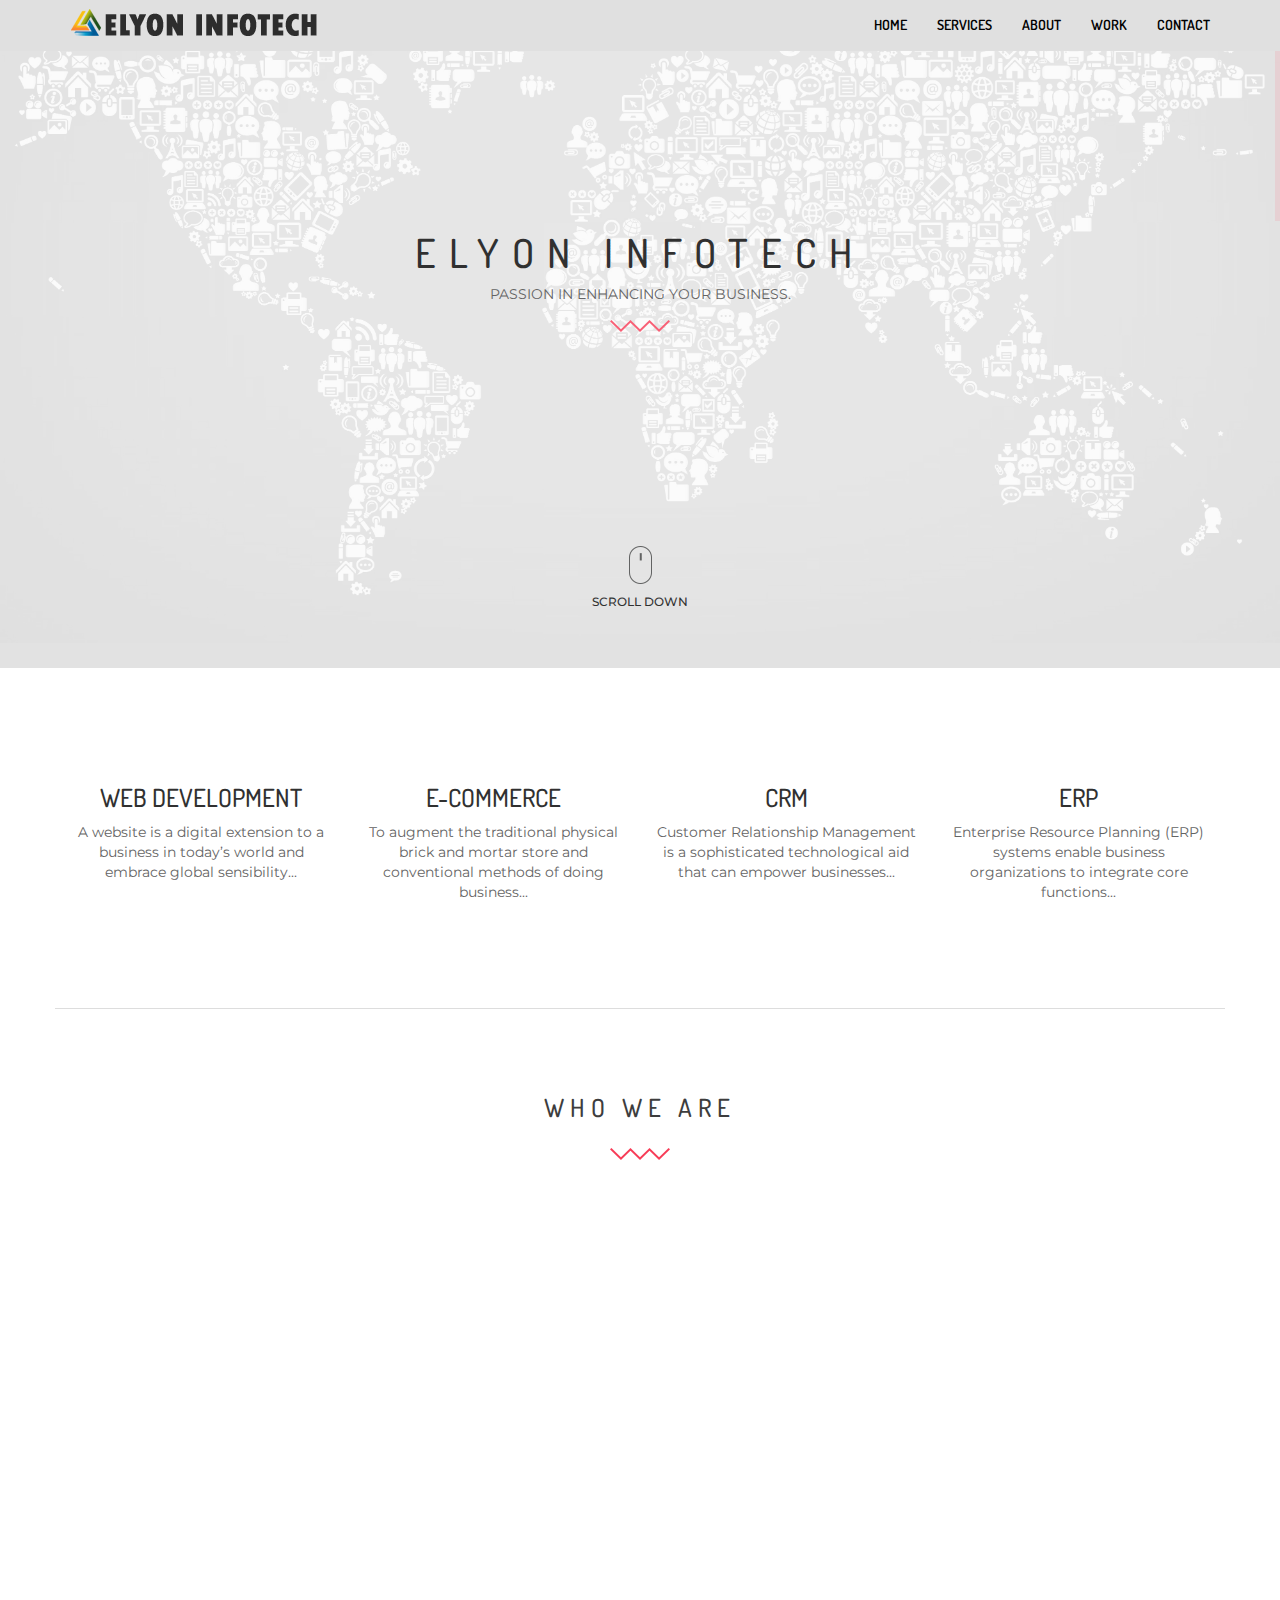
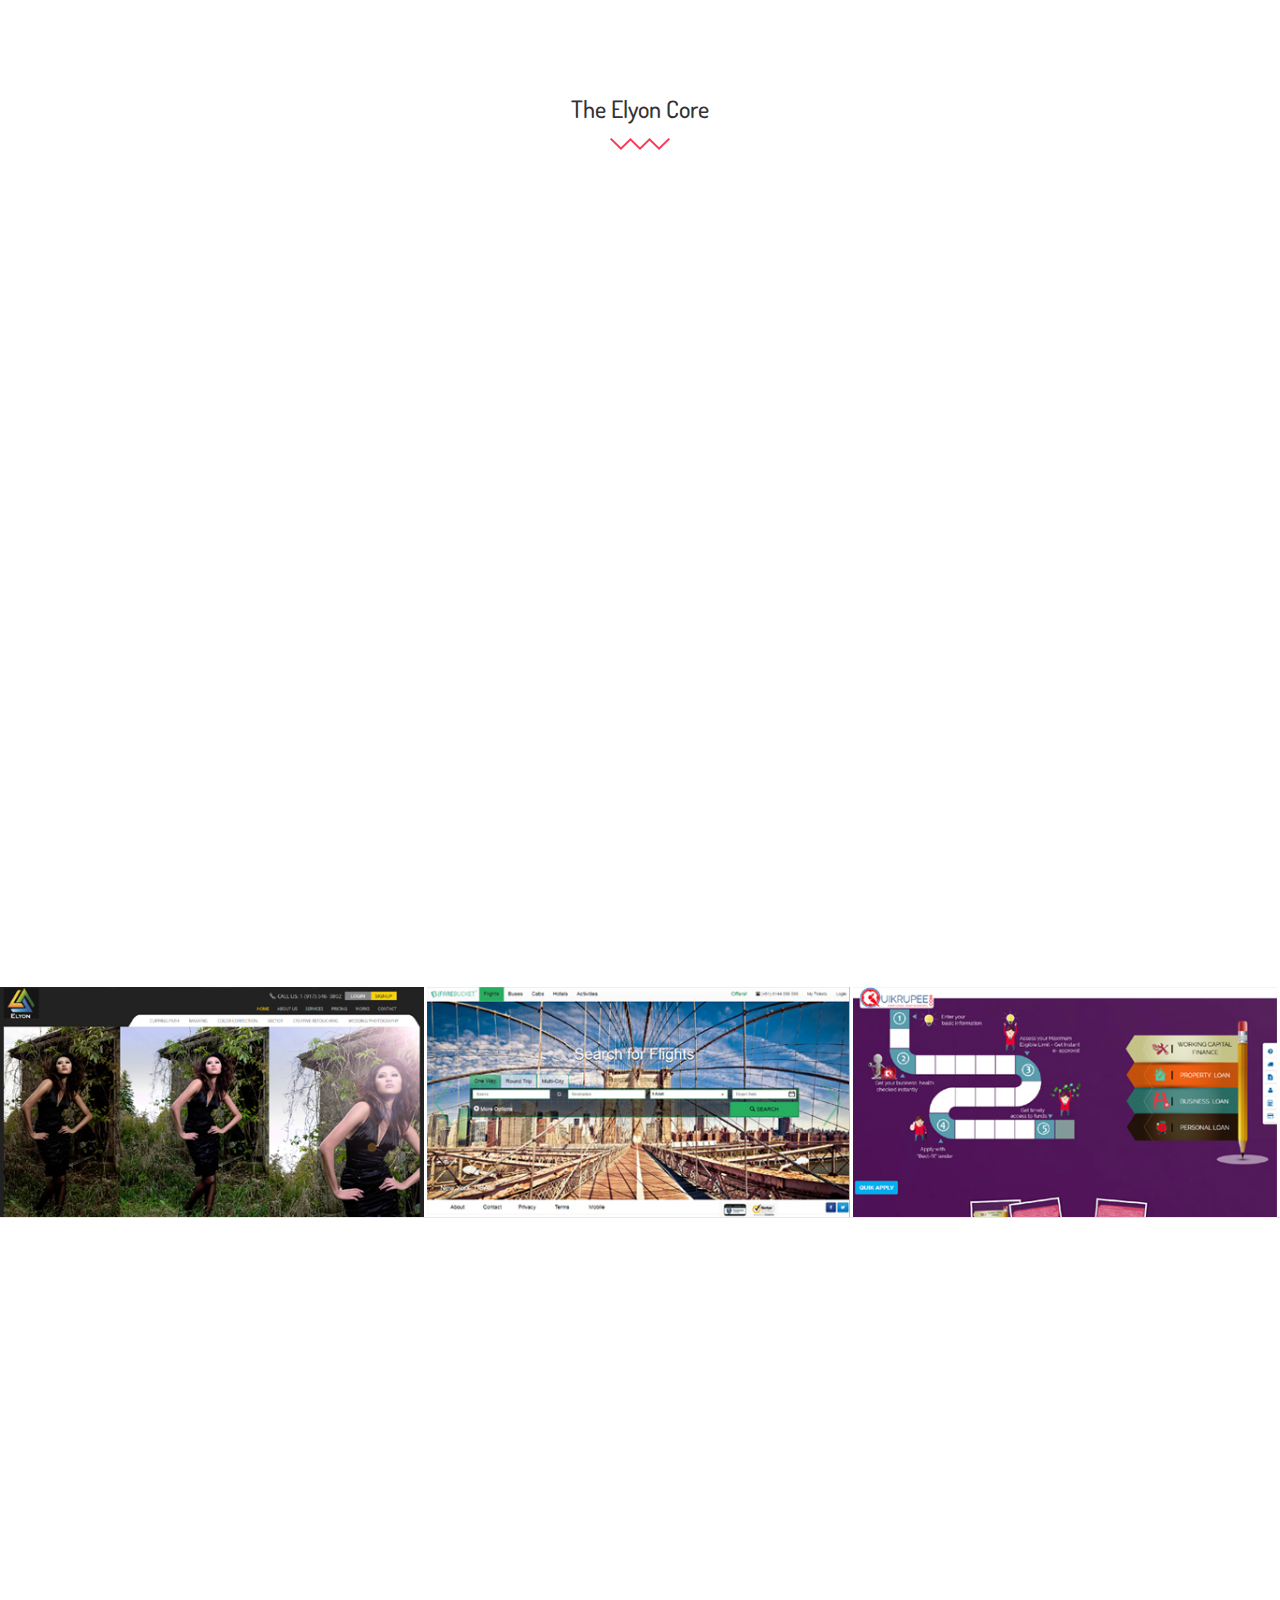
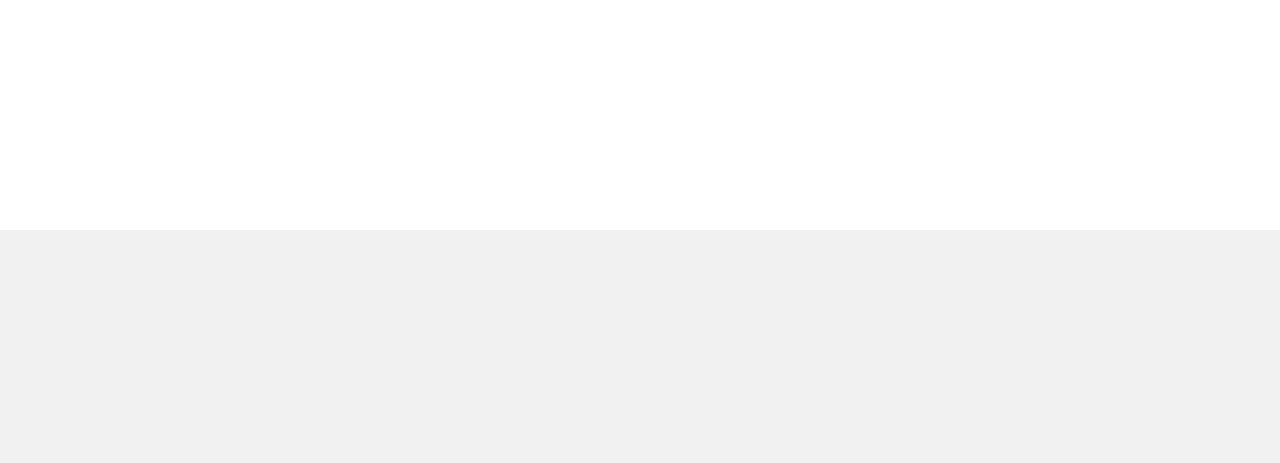
==== index.html @ 0147b6a8 "first commit" ====
<!DOCTYPE html>
<html lang="en">


<!-- Mirrored from elyoninfotech.com/ by HTTrack Website Copier/3.x [XR&CO'2014], Sun, 05 Aug 2018 18:54:23 GMT -->
<head>
    <meta charset="utf-8">
    <meta http-equiv="X-UA-Compatible" content="IE=edge">
    <meta name="viewport" content="width=device-width, initial-scale=1.0 user-scalable=no">
    <title>Elyon Infotech</title>
    <!-- Google Font -->
    <link href='http://fonts.googleapis.com/css?family=Dosis:300,400,500,600,700,800' rel='stylesheet' type='text/css'>
    <link href='http://fonts.googleapis.com/css?family=Montserrat:400,700' rel='stylesheet' type='text/css'>

    <!-- Font Awesome -->
    <link rel="stylesheet" href="../maxcdn.bootstrapcdn.com/font-awesome/4.3.0/css/font-awesome.min.css">

    <!-- Preloader -->
    <link rel="stylesheet" href="css/preloader.css" type="text/css" media="screen, print"/>
	
	<!-- Favicon -->
    <link rel="icon" href="images/icon.png" sizes="16x16" type="image/png">

    <!-- Icon Font-->
    <link rel="stylesheet" href="style.css">
    <link rel="stylesheet" href="css/owl.carousel.css">
    <link rel="stylesheet" href="css/owl.theme.default.css">
    <!-- Animate CSS-->
    <link rel="stylesheet" href="css/animate.css">

    <!-- Bootstrap -->
    <link href="css/bootstrap.min.css" rel="stylesheet">

    <!-- Style -->
    <link href="css/style.css" rel="stylesheet">

    <!-- Responsive CSS -->
    <link href="css/responsive.css" rel="stylesheet">
    <!-- HTML5 Shim and Respond.js IE8 support of HTML5 elements and media queries -->
    <!-- WARNING: Respond.js doesn't work if you view the page via file:// -->
    <!--[if lt IE 9]>
        <script src="js/lte-ie7.js"></script>
	  <script src="https://oss.maxcdn.com/libs/html5shiv/3.7.0/html5shiv.js"></script>
	  <script src="https://oss.maxcdn.com/libs/respond.js/1.4.2/respond.min.js"></script>
	<![endif]-->
</head>

<body>
	<!-- Preloader -->
	<div id="preloader">
		<div id="status">&nbsp;</div>
    </div>

    <header id="HOME" style="background-position: 50% -125px;">
	        <div class="section_overlay">
	            <nav class="navbar navbar-default navbar-fixed-top">
	              <div class="container">
	                <!-- Brand and toggle get grouped for better mobile display -->
	                <div class="navbar-header">
	                  <button type="button" class="navbar-toggle collapsed" data-toggle="collapse" data-target="#bs-example-navbar-collapse-1">
	                    <span class="sr-only">Toggle navigation</span>
	                    <span class="icon-bar"></span>
	                    <span class="icon-bar"></span>
	                    <span class="icon-bar"></span>
	                  </button>
	                  <a class="navbar-brand" href="index-2.html"><img src="images/logo.png" alt=""></a>
	                </div>

	                <!-- Collect the nav links, forms, and other content for toggling -->
	                <div class="collapse navbar-collapse" id="bs-example-navbar-collapse-1">
	                  <ul class="nav navbar-nav navbar-right">
	                    <li><a href="#HOME">Home</a></li>
	                    <li><a href="#SERVICE">Services</a></li>
	                    <li><a href="#ABOUT">About</a></li>
	                    <li><a href="#WORK">Work</a></li>
	                    <li><a href="#CONTACT">Contact</a></li>
	                  </ul>
	                </div><!-- /.navbar-collapse -->
	              </div><!-- /.container -->
	            </nav> 

	            <div class="container">
	                <div class="row">
	                    <div class="col-md-12 text-center">
	                        <div class="home_text wow fadeInUp animated">
	                            <h2>Elyon Infotech</h2>
	                            <p>Passion in enhancing Your Business.</p>
	                            <img src="images/shape.png" alt="">                        
	                        </div>
	                    </div>
	                </div>
	            </div>

	            <div class="container">
	                <div class="row">
	                    <div class="col-md-12 text-center">
	                        <div class="scroll_down">
                            <a href="#SERVICE"><img src="images/scroll.png" alt=""></a>
	                            <h4>Scroll Down</h4>
	                        </div>
	                    </div>
	                </div>
	            </div>            
	        </div>  
	    </section>         
    </header>


    <section class="services" id="SERVICE">
        <div class="container">
            <div class="row">
                <div class="col-md-3 text-center">
					<a href="web-development.html">
						<div class="single_service wow fadeInUp" data-wow-delay="1s">
							<i class="icon-desktop"></i>
							<h2>Web Development</h2>
							<p>A website is a digital extension to a business in today’s world and embrace global sensibility...</p>
						</div>
					</a>
                </div>
                <div class="col-md-3 text-center">
					<a href="ecommerce.html">
						<div class="single_service wow fadeInUp" data-wow-delay="2s">
							<i class="icon-basket"></i>
							<h2>e-Commerce</h2>
							<p>To augment the traditional physical brick and mortar store and conventional methods of doing business...</p>
						</div>
					</a>
                </div>
                <div class="col-md-3 text-center">
					<a href="crm.html">
						<div class="single_service wow fadeInUp" data-wow-delay="3s">
							<i class="icon-presentation"></i>
							<h2>CRM</h2>
							<p>Customer Relationship Management is a sophisticated technological aid that can empower businesses...</p>
						</div>
					</a>
                </div>
                <div class="col-md-3 text-center">
					<a href="erp.html">
						<div class="single_service wow fadeInUp" data-wow-delay="4s">
							<i class="icon-piechart"></i>
							<h2>ERP</h2>
							<p>Enterprise Resource Planning (ERP) systems enable business organizations to integrate core functions...</p>
						</div>
					</a>
                </div>
            </div>            
        </div>
    </section>
	
    <section class="about_us_area" id="ABOUT">
	
        <div class="container">
            <div class="row">
                <div class="col-md-12 text-center">
                    <div class="about_title">
                        <h2>Who we are</h2>
                        <img src="images/shape.png" alt="">
                    </div>
                </div>
            </div>
        </div>
        <div class="container">
            <div class="row">
                <div class="col-md-12  wow fadeInRight animated text-center">
                    <p class="about_us_p">We are a smart technological solutions company, helping our clients leverage technology to improve the way they work. We are a 4 years old establishment with our presence on diametrical sides of the globe, with offices in Chennai (India) since our inception and expanding to California (USA) 2 years ago.</p>
					<p class="about_us_p">We assist enterprises from all industries unleash the power of technology to enhance their business. It is our inherent desire and passion to look beyond the obvious, and promote change – for the better!</p>
                </div>
            </div>
        </div>
		
		<div class="container">
            <div class="row">
                <div class="col-md-12  wow fadeInRight animated text-center">
                    <div class="about_title">
                        <h3>The Elyon wheels of innovation</h3>
                        <img src="images/shape.png" alt="">
                    </div>           
                
                    <p class="about_us_p">Our spirit of innovation is our motivation and inspiration that helps us engage with our clients, offering fresh and new ideas to increase efficiency, reduce costs and add to profit margins.</p>
                </div>
           
                <div class="col-md-12  wow fadeInRight animated text-center">
                    <div class="about_title">
                        <h3>The Elyon Approach</h3>
                        <img src="images/shape.png" alt="">
                    </div>
                
                    <p class="about_us_p">We work with our clients in helping them establishing their requirements using our expertise and assist them to map their business goals with the technological solutions. From custom-made solutions to integrating off-the- shelf components, we deliver them end-to- end working solutions. By maintaining transparency and high involvement of our clients, we design and implement appropriate solutions for
them. From concepts to proof of concept demonstrations, delivery to deployment, operations to maintenance and upgrades, we offer turn-key solutions in a cost-effective and timely manner.</p>
					<p class="about_us_p">We use new and upcoming technology to enable our clients make use of the latest tech trends to promote their business.</p>
                </div>
            </div>
        </div>
		
		<div class="container">
            <div class="row">
                <div class="col-md-12 text-center">
                    <div class="about_title">
                        <h3>The Elyon Core</h3>
                        <img src="images/shape.png" alt="">
                    </div>
                </div>
            </div>
        </div>
        <div class="container">
            <div class="row">
                <div class="col-md-12  wow fadeInRight animated text-center">
                    <p class="about_us_p">We work with our clients in helping them establishing their requirements using our expertise and assist them to map their business goals with the technological solutions. From custom-made solutions to integrating off-the- shelf components, we deliver them end-to- end working solutions. By maintaining transparency and high involvement of our clients, we design and implement appropriate solutions for
them. From concepts to proof of concept demonstrations, delivery to deployment, operations to maintenance and upgrades, we offer turn-key solutions in a cost-effective and timely manner.</p>
					<p class="about_us_p">We use new and upcoming technology to enable our clients make use of the latest tech trends to promote their business.</p>
                </div>
            </div>
		</div>
		
		<div class="container">
            <div class="row">
                <div class="col-md-6  wow fadeInRight animated">
					<h3>Ajay Ranjit</h3>
                    <p class="about_us_p">
						Backed by 16 years of experience with global telecom operators, Ajay brings rich IT domain expertise on board. Having led strategic engagements with major global giants the world over, he has led Business Units across a number of well-known companies. He has worked as AVP of the reputed Aricent Group and with Wipro, leading interactions with clients and partnerships, business strategy development, architecture and integration roadmap lead, revenue growth initiatives, pre-sales, consulting and application development.
					</p>
                </div>
				<div class="col-md-6  wow fadeInRight animated">
					<h3>Chirag Joseph</h3>
                    <p class="about_us_p">
						In change of US operations, Chirag has expertise in corporate business domain. His major skills include business strategy and business intelligence, stemming from his experience with innovative IT solution providers. He has also worked as Senior Business Analyst with J.P. Morgan Chase &amp; Co. AN MBA in Management Information Systems (MIS), Chirag adds the professional business management expertise to Elyon Infotech.
					</p>
                </div>
			</div>
        </div>
		
		<div class="container">
            <div class="row">
				<div class="col-md-6  wow fadeInRight animated">
					<h3>Merbington Daniel</h3>
                    <p class="about_us_p">
						With a Red Hat Linux certification and an ability to handle LAMP individually, Daniel has 12 years of experience in IT field. He has been working as a Technical consultant for more than 9 years for various companies, helping them with independent and objective advice on the use of IT. He has been instrumental in assisting his client to develop agreed solutions and designing, testing, installing and monitoring new systems. His expertise lies in the ability to define software, hardware and network requirements His domain experience brings rich benefits to Elyon Infotech.
					</p>
                </div>
				<div class="col-md-6  wow fadeInRight animated">
					<h3>Chetan Joseph</h3>
                    <p class="about_us_p">
						Chetan is the visionary behind Elyon Infotech. Currently the CEO of the company, he is a business leader who has studies business and marketing at the Leicester business school. His key skills include business analysis and strategy, key account management and project management. He has led pioneering projects of Elyon such as the Farebucket and Elyonediting project, amongst others. His keen business acumen and foresight is instrumental in the success and growth of Elyon Infotech.
					</p>
                </div>
            </div>
		</div>
		
		<div class="container">
			<div class="row">
                <div class="col-md-6  wow fadeInRight animated">
                    <h3></h3>    
				</div>
			</div>
        </div>
		
    </section>
    
	
    <section class="work_area" id="WORK">
        <div class="container">
            <div class="row">
                <div class="col-md-12 text-center">
                    <div class="work_title  wow fadeInUp animated">
                        <h1>Latest Works</h1>
                        <img src="images/shape.png" alt="">
                    </div>
                </div>
            </div>
        </div>
        <div class="container-fluid">
            <div class="row">
                <div class="col-md-4 no_padding">
                    <div class="single_image">
						<a href="elyonediting.html">
							<img src="images/w3.jpg" alt="">
							<div class="image_overlay">
								<h2>elyonediting.com</h2>
								<h4>Website</h4>
							</div>
						</a>
                    </div>
                </div>
                <div class="col-md-4 no_padding">
                    <div class="single_image">
						<a href="farebucket.html">
							<img src="images/w1.jpg" alt="">
							<div class="image_overlay">
								<h2>farebucket.com</h2>
								<h4>Website</h4>
							</div>                        
						</a>
                    </div>
                </div>
                <div class="col-md-4 no_padding">
                    <div class="single_image">
						<a href="quikrupee.html">
							<img src="images/w2.jpg" alt="">
							<div class="image_overlay">
								<h2>quikrupee.com</h2>
								<h4>Website</h4>
							</div>      
						</a>
                    </div>
                </div>
            </div>
            
            </div>           
        </div>
    </section>
    
    <section class="contact" id="CONTACT">
        <div class="container">
            <div class="row">
                <div class="col-md-12 text-center">
                    <div class="contact_title  wow fadeInUp animated">
                        <h1>get in touch</h1>
                        <img src="images/shape.png" alt="">
                    </div>
                </div>
            </div>
        </div>
        <div class="container">
            <div class="row">
                <div class="col-md-3  wow fadeInLeft animated">
                    <div class="single_contact_info">
                        <h2>Call Me</h2>
                        <p>
							<strong>INDIA:</strong> +919840581129
							<br>
							<strong> </strong></p>
					</div>
                    <div class="single_contact_info">
                        <h2>Email Me</h2>
                        <p>office@elyoninfotech.com</p>
                    </div>
                    <div class="single_contact_info">
                        <h2>Address</h2>
						<p><strong>INDIA:</strong> Subam9/5 T3 3rd floor, College Road, Nungambakkam, Chennai - 600 034.</p>
                       <!-- <p><strong>USA:</strong> 1601 Broadway street, #610, concord, California - 94520.</p> -->
                    </div>
                </div>
                <div class="col-md-9  wow fadeInRight animated">
                    <form class="contact-form" action="http://elyoninfotech.com/form.php" method="post">
	<div class="row">
		<div class="col-md-6">
			<input type="text" class="form-control" name="name" id="name" placeholder="Name" required>
            <input type="email" class="form-control" name="email" id="email" placeholder="Email" required pattern="[a-z0-9._%+-]+@[a-z0-9.-]+\.[a-z]{2,4}$">
            <input type="text" class="form-control" name="subject" id="subject" placeholder="Subject" required>
        </div>
        
		<div class="col-md-6">
			<textarea class="form-control" name="msg" id="message" rows="25" cols="10" placeholder="  Message Texts..." required></textarea>
            <button type="submit" name="submitContacts" class="btn btn-default submit-btn form_submit">SEND MESSAGE</button>
        </div>
    </div>
</form>

		
                </div>
            </div>
        </div>
        <div class="container">
            <div class="row">
                <div class="col-md-12 text-center">
                    <div class="work-with   wow fadeInUp animated">
                        <h3>looking forward to hearing from you!</h3>
                    </div>
                </div>
            </div>
        </div>
    </section>



<footer>
    <div class="container">
        <div class="container">
            <div class="row">
                <div class="col-md-12 text-center">
                    <div class="footer_logo   wow fadeInUp animated">
                        <img src="images/logo.png" alt="">
                    </div>
                </div>
            </div>
        </div>
        <!--<div class="container">
            <div class="row">
                <div class="col-md-12 text-center   wow fadeInUp animated">
                    <div class="social">
                        <h2>Follow Me on Here</h2>
                        <ul class="icon_list">
                            <li><a href="" target="_blank"><i class="fa fa-facebook"></i></a></li>
                            <li><a href="" target="_blank"><i class="fa fa-twitter"></i></a></li>
                            <li><a href=""><i class="fa fa-google-plus"></i></a></li>
                            <li><a href=""><i class="fa fa-linkedin"></i></a></li>
                            <li><a href="" target="_blank"><i class="fa fa-dribbble"></i></a></li>
                        </ul>
                    </div>
                </div>
            </div>
        </div> -->
        <div class="container">
            <div class="row">
                <div class="col-md-12 text-center">
                    <div class="copyright_text   wow fadeInUp animated">
                        <p>&copy; Elyon Infotech 2016. All Right Reserved.</p>
                    </div>
                </div>
            </div>
        </div>
    </div>
</footer>


<!--Start of Zopim Live Chat Script-->
<script type="text/javascript">
window.$zopim||(function(d,s){var z=$zopim=function(c){
z._.push(c)},$=z.s=
d.createElement(s),e=d.getElementsByTagName(s)[0];z.set=function(o){z.set.
_.push(o)};z._=[];z.set._=[];$.async=!0;$.setAttribute('charset','utf-8');
$.src='http://v2.zopim.com/?4IsbirRMwW1KoUaHCHvOxU9Vk2IwJtLy';z.t=+new Date;$.
type='text/javascript';e.parentNode.insertBefore($,e)})(document,'script');
</script>
<!--End of Zopim Live Chat Script-->

<!-- =========================
     SCRIPTS 
============================== -->


    <script src="js/jquery.min.js"></script>
    <script src="js/bootstrap.min.js"></script>
    <script src="js/jquery.nicescroll.js"></script>
    <script src="js/owl.carousel.js"></script>
    <script src="js/wow.js"></script>
    <script src="js/script.js"></script>




</body>


<!-- Mirrored from elyoninfotech.com/ by HTTrack Website Copier/3.x [XR&CO'2014], Sun, 05 Aug 2018 18:55:06 GMT -->
</html>
---- css/preloader.css ----
﻿@charset "utf-8";
body {
	overflow: hidden;
}

/* Preloader */
#preloader {
	position: fixed;
	top:0;
	left:0;
	right:0;
	bottom:0;
	background-color:#fff; /* change if the mask should have another color then white */
	z-index:99; /* makes sure it stays on top */
}

#status {
	width:200px;
	height:200px;
	position:absolute;
	left:50%; /* centers the loading animation horizontally one the screen */
	top:50%; /* centers the loading animation vertically one the screen */
	background-image:url(../images/status.gif); /* path to your loading animation */
	background-repeat:no-repeat;
	background-position:center;
	margin:-100px 0 0 -100px; /* is width and height divided by two */
}
---- style.css ----
/*@import url('https://fonts.googleapis.com/css?family=Exo+2:300,300i,400,400i,500,500i,600,600i,700,700i,800,800i,900,900i');*/
/*@import url('https://fonts.googleapis.com/css?family=Open+Sans:300,300i,400,400i,600,600i,700,700i,800,800i');*/

body
{
    /*font-family: 'Exo 2', sans-serif;*/
    font-family:futura-lt-w01-light,sans-serif;
}
a
{
    outline:0 !important;
}
ul
{
    list-style-type: none;
    padding:0;
}

.top_block
{
    width:100%;
}
.block1
{
    float:left;
}

.block1 p
{
    width:100%;
    float:left;
    color:#fff;
    margin-top:8px;
    margin-bottom:8px;
}
.block a
{
    color:#fff;
    margin-left:8px;
    text-decoration: none;
    margin-top:8px;
    float:left;
}

.block
{
    float:right;
}

.logo_block
{

}
.logo_block img
{
    width:100%;

}

.menu_block
{
    list-style-type: none;
    padding:0;
    margin-top:-16px;
}
.menu_block li
{
    float:left;
    margin-left:7px;
    padding-bottom:20px;
}
.menu_block li:first-child
{
    margin-left:0;
}

.menu_block li a
{
    color:#A5326D;
    font-size:17px;
    text-align:center;
    width:100%;
    float:left;
    text-decoration: none;
    transform: translate(0%, 0%);
    -webkit-transform: translate(0%, 0%);
    padding:5px 13px;
    transition:all .5s;
    -webkit-transition:all .5s;
    padding-top:15px;
    font-weight:600;
}

.menu_block li:hover a
{
    color:#F0A83A;
    transition:all .5s;
    -webkit-transition:all .5s;

}
.menu_block .select_menu a
{
    color:#F0A83A;
    font-weight:bold;
}


.menu_block .select_menu a span.brd-top:before, .menu_block .select_menu a span.brd-bottom:before {
    width: 100%;
}
.menu_block .select_menu a span.brd-top:after, .menu_block .select_menu a span.brd-bottom:after {
    height: 100%;
}

/*.menu_block li a span.brd-top:before {
    height: 3px;
    content: '';
    width: 0;
    left: 0;
    top: 0;
    display: block;
    position: absolute;
    z-index: 1;
    transition: .5s all .1s cubic-bezier(0.65, 0.045, 0.355, 1);
}*/
.menu_block li a span.brd-top:after {
    content: '';
    width: 2px;
    height: 0;
    right: 0;
    bottom: 0;
    display: block;
    z-index: 1;
    background-color: #F0A83A;
    position: absolute;
    transition: .5s all .1s cubic-bezier(0.65, 0.045, 0.355, 1);
}
.menu_block li a span.brd-bottom:before {
    height: 2px;
    content: '';
    width: 0;
    bottom: 0;
    right: 0;
    display: block;
    position: absolute;
    background-color: #F0A83A;
    z-index: 1;
    transition: .5s all .1s cubic-bezier(0.65, 0.045, 0.355, 1);
}
.menu_block li a span.brd-bottom:after {
    content: '';
    width: 2px;
    height: 0;
    left: 0;
    top: 0;
    display: block;
    z-index: 1;
    background-color: #F0A83A;
    position: absolute;
    transition: .5s all .1s cubic-bezier(0.65, 0.045, 0.355, 1);
}
.menu_block li a:hover span.brd-top:before, .menu_block li a:hover span.brd-bottom:before {
    width: 100%;
}
.menu_block li a:hover span.brd-top:after, .menu_block li a:hover span.brd-bottom:after {
    height: 100%;
}
#menu2
{
    display: none;
    position: fixed;
    top:0px;
    width:100%;
    z-index: 100;
    background-color:#fff;
    box-shadow: 0 6px 4px -4px #777;
}
.menu_block1
{
    list-style-type: none;
    padding:0;
    margin-top:15px;
}
.menu_block1 li
{
    float:left;
    margin-left:7px;
}
.menu_block1 li:first-child
{
    margin-left:0;
}

.menu_block1 li a
{
    color:#A5326D;
    font-size:17px;
    text-align:center;
    width:100%;
    float:left;
    text-decoration: none;
    transform: translate(0%, 0%);
    -webkit-transform: translate(0%, 0%);
    padding:5px 13px;
    transition:all .5s;
    -webkit-transition:all .5s;
    padding-top:15px;
    font-weight:600;
}

.menu_block1 li:hover a
{
    color:#F0A83A;
    transition:all .5s;
    -webkit-transition:all .5s;
}
.menu_block1 .select_menu a
{
    color:#F0A83A;
    font-weight:bold;
}


.menu_block1 .select_menu a span.brd-top:before, .menu_block1 .select_menu a span.brd-bottom:before {
    width: 100%;
}
.menu_block1 .select_menu a span.brd-top:after, .menu_block1 .select_menu a span.brd-bottom:after {
    height: 100%;
}

/*.menu_block1 li a span.brd-top:before {
    height: 3px;
    content: '';
    width: 0;
    left: 0;
    top: 0;
    display: block;
    position: absolute;
    z-index: 1;
    transition: .5s all .1s cubic-bezier(0.65, 0.045, 0.355, 1);
}*/
.menu_block1 li a span.brd-top:after {
    content: '';
    width: 2px;
    height: 0;
    right: 0;
    bottom: 0;
    display: block;
    z-index: 1;
    background-color: #cc99ff;
    position: absolute;
    transition: .5s all .1s cubic-bezier(0.65, 0.045, 0.355, 1);
}
.menu_block1 li a span.brd-bottom:before {
    height: 2px;
    content: '';
    width: 0;
    bottom: 0;
    right: 0;
    display: block;
    position: absolute;
    background-color: #cc99ff;
    z-index: 1;
    transition: .5s all .1s cubic-bezier(0.65, 0.045, 0.355, 1);
}
.menu_block1 li a span.brd-bottom:after {
    content: '';
    width: 2px;
    height: 0;
    left: 0;
    top: 0;
    display: block;
    z-index: 1;
    background-color: #cc99ff;
    position: absolute;
    transition: .5s all .1s cubic-bezier(0.65, 0.045, 0.355, 1);
}
.menu_block1 li a:hover span.brd-top:before, .menu_block1 li a:hover span.brd-bottom:before {
    width: 100%;
}
.menu_block1 li a:hover span.brd-top:after, .menu_block1 li a:hover span.brd-bottom:after {
    height: 100%;
}

.search_box
{
    margin-top: 10px;
    width: 200px;
    margin-left: -35px;
}
.search_box input
{
    background: none;
    border-radius: 20px;
    border: 2px solid #F0A83A;
    color:#F0A83A;
    font-style:italic;
}
.search_box i
{
    position: absolute;
    right: 25px;
    top: 20px;
    color: #F0A83A;
    font-size: 18px;
}
.search_box1
{
    margin-top: 32px;
    width: 200px;
    margin-left: -35px;
}
.search_box1 input
{
    background: none;
    border-radius: 20px;
    border: 2px solid #F0A83A;
    color:#ccc;
    font-style:italic;
}
.search_box1 i
{
    position: absolute;
    right: 25px;
    top: 42px;
    color: #F0A83A;
    font-size: 18px;
}

.input_box::-moz-placeholder {
    color: #ccc;
    opacity: 1;
}
.input_box:-ms-input-placeholder {
    color: #ccc;
}
.input_box::-webkit-input-placeholder {
    color: #ccc;
}
#menu1
{
    background-image: url("img/navbarbg.html");
    position: absolute;
    width: 101%;
    top: 40px;
    z-index: 91;
    height: 125px;
    background-repeat: no-repeat;
    background-size: cover;
    margin-left: -22px;


}
.absolute
{
    position: absolute;
    height: 100%;
    width: 100%;
    background-color: rgba(0,0,0,0.5);
    z-index: 0;
    top: 0px;

}

.slider_top_block
{
    position: absolute;
    top: -80px;
    z-index: 90;
    width:62%;
}
.slider_top_block ul li
{
    float:left;
    margin-left:40px;
    width:350px;
    height:100%;
    background-color:#fff;
    box-shadow: 0 5px 25px rgba(0, 0, 0, 0.1);
    position:relative;
}
.slider_top_block ul li a img
{
    width:350px;
    height:250px;
}
.slider_top_block ul li:first-child
{
    margin-left:0;
}
/*.slider_top_block li:hover img
{
    transform: scale(1.2);
}*/

.slider_top_block li:hover .item-overlay.top {
    top: 0;
    opacity:1;
    transition: all 0.3s ease-in-out;
}
.item-overlay {
    position: absolute;
    top: 63%; right: 0; bottom: 0; left: 0;

    background: rgba(0,0,0,0.8);
    color: #fff;
    overflow: hidden;
    text-align: center;
    /* fix text transition issue for .left and .right but need to overwrite left and right properties in .right */
    width: 100%;

    -moz-transition: top 0.3s, right 0.3s, bottom 0.3s, left 0.3s;
    -webkit-transition: top 0.3s, right 0.3s, bottom 0.3s, left 0.3s;
    transition: top 0.3s, right 0.3s, bottom 0.3s, left 0.3s;
    padding:30px 20px;

}
/*
…but this hide it
*/
.item-overlay.top {
    top: 12%;
    height: 250px;
    opacity: 0;

}

.item-overlay a {
    display: block;
    text-align: left;
    position: relative;
    margin-bottom: 10px;
    color: #fff;
    font-size: 16px;
    text-decoration: none;
    transition:all .5s;
}
.item-overlay a i {
    border-radius: 50%;
    background: transparent;
    font-size: 20px;
    opacity: 0.90;
    line-height: 30px;
    margin-right: 15px;
    color:#A5326D;
}

.slider_top_block h2
{
    color: #F0A83A;
    text-align: center;
    font-size: 30px;
    margin: 15px 0;
    float: left;
    width: 100%;

}
.slider_top_block p
{
    text-align:justify;
    padding:13px;
    font-size:15px;
}
.button_block
{
    width:100%;
    float:left;
    padding:20px;
}
.button_block button
{
    float:right;
    background-color:#6C377A;
    color:#fff;
    border:2px solid #6C377A;
    padding: 8px 25px;
    transition: all 0.3s ease-in-out;
}
.button_block:hover button
{
    background-color:#F0A83A;
    border:2px solid #F0A83A;
    transition: all 0.3s ease-in-out;

}
.project_block h2, .project_block p
{
    text-align:center;
    color:#F0A83A;
    font-size:50px;
}
.project_block p
{
    font-size:20px;
    color:#000;
}

.about_p
{
    color:#fff !important;
    margin-top:20px;
}
.home_main
{
    width:1000px;
    margin:0 auto;
}
.home_block
{
    width:1000px;
    float:left;
}

.back1
{
    background-color:#fff;
    border-left:1px solid #cccccc;
    text-align: center;
    padding: 0 30px 10px;
    box-shadow: 0px 0px 3px rgba(0, 0, 0, 0.15);
    position: relative;
    webkit-transition: all 0.2s ease-in-out 0s;
    -moz-transition: all 0.2s ease-in-out 0s;
    -ms-transition: all 0.2s ease-in-out 0s;
    -o-transition: all 0.2s ease-in-out 0s;
    transition: all 0.2s ease-in-out 0s;
    float:left;
}
.back1:hover
{
    box-shadow: 0 70px 70px rgba(255,255,255, 0.4);
    -moz-transform: scale(10);
    -o-transform: scale(10);
    -ms-transform: scale(10);
    -webkit-transform: scale(10);
    transform: scale(10);
    -moz-transform: translate(0, -10px);
    -o-transform: translate(0, -10px);
    -ms-transform: translate(0, -10px);
    -webkit-transform: translate(0, -10px);
    transform: translate(0, -10px);
    z-index: 99;
}

.home {
    background-image: url(img/dark-polygonal-objects.html);
    padding: 50px;
    padding-right: 50px;
    padding-left: 50px;
    margin-top:650px;
}

.contant
{
    margin-top:48px;
}
.icons i
{
    transform:scale(4);
    color:#F0A83A;
    text-align:center;
    margin-top:30px;
}
.icons
{
    text-align:center;
}

.block_img
{
    margin:30px 10px;
}

.sub-head h4 {
    color: #fff;
    font-size: 30px;
    position: relative;
    padding-bottom: 30px;
}
.color {
    color: #F0A83A;
    font-weight:bold;
}

.sub-head h4::after {
    border: 2px solid #F0A83A;
    bottom: 0px;
    content: "";
    left: 0;
    margin: 0 auto;
    position: absolute;
    width: 20%;
}
.sub-head p {
    color: #fff;
    font-size: 17px;
    margin-top: 20px;
    line-height: 26px;
}
.quote-area #contactForm input {
    border: none;
    border-radius: 0;
    height: 46px;
    margin-bottom: 20px;
}
.contact-form input[type="text"], .contact-form input[type="email"] {
    border: 1px solid #ccc;
    border-radius: 0;
    height: 44px;
    margin-bottom: 15px;
    padding-left: 20px;
    width: 100%;
}
.help-block {
    display: block;
    margin-top: 5px;
    margin-bottom: 10px;
    color: #737373;
}
.help-block.last-part {
    margin: 0px;
}
.quote-area .contact-form textarea#message {
    height: 116px;
    border-radius: 0;
    border: none;
    margin-bottom: 20px;
}
.contact-form textarea#message {
    border: 1px solid #ccc;
    border-radius: 0px;
    height: 180px;
    padding: 20px;
    width: 100%;
}

.quote-area .quote-btn {
    background: #F0A83A;
    border: 1px solid #F0A83A;
    color: #fff;
    padding: 10px 20px;
    font-size: 17px;
    text-transform: uppercase;
    display: block;
    width: 100%;
    transition:all .5s;
}
.quote-area .quote-btn:hover
{
    background: #fff;
    color:#F0A83A;
    transition:all .5s;
}

.quote-area {

    height: auto;
    width: 100%;
}
.area-padding {
    padding: 50px 0px;
}
.quote-area #contactForm input:focus
{
    color:#A5326D;
}
.contact-form
{
    width:100%;
}

.footer_block p
{
    margin-top:20px;
    font-size:16px;
    color:#fff;
    font-weight:400;
}
.background
{
    background-image: url("img/slider1.html");
    padding:0;
    -webkit-background-size: cover;
    -moz-background-size: cover;
    -o-background-size: cover;
    background-size: cover;
    background-attachment: fixed;
}
.layer
{
    background-color:rgba(108,55,122,0.8);
    height:100%;
}
.footer_block ul li
{
    margin-top:10px;
    margin-left:30px;
    float:left;
}
.footer_block ul li:first-child
{
    margin-left:0;
}
.footer_block ul li a
{
    font-size:17px;
    color:#fff;
    text-decoration: none;
    transition:all .5s;
}
.footer_block ul li a:hover
{
    transition:all .5s;
    color:#F0A83A;

}
.social_icon ul li
{
    width:40px;
    height:40px;
    border:2px solid #fff;
    border-radius:50%;
    margin-left:11px;
    float:left;
}
.social_icon ul li a
{
    width:100%;
    float:left;
    text-align: center;
}
.social_icon ul li a i
{
    width:100%;
    float:left;
    text-align: center;
    padding:10px;
}
.item-overlay a:hover
{
    color:#A5326D;
    transition:all .5s;
}

.article
{
    margin-top:30px;
}
.sitemap_block
{
    float: right;
    margin-top: 20px;
}
.sitemap_block ul li {
    float: left;
    margin-left:0;
    margin-top:0;
}


.sitemap_block ul li a {
    color: #fff;
    -webkit-transition: all .2s ease-in-out;
    -moz-transition: all .2s ease-in-out;
    transition: all .2s ease-in-out;
    font-size:16px;
}
.sitemap_block ul li a span {
    color: #F0A83A;
    padding: 10px;
}




.column {
    display: inline-block;
    text-align: center;
}
.column img {
    display: block;
    width: 100%;
    height: 300px;
}
.frame {
    text-align: center;
    position: relative;
    cursor: pointer;
    perspective: 500px;
}
.frame img {
    width: 350px;
    height: 250px;
}
.frame .details {
    width: 70%;
    height: 80%;
    padding: 5% 8%;
    position: absolute;
    content: "";
    top: 50%;
    left: 50%;
    transform: translate(-50%, -50%) rotateY(90deg);
    transform-origin: 50%;
    background: rgba(165,50,109,0.8);
    opacity: 0;
    transition: all 0.4s ease-in;

}
.frame:hover .details {
    transform: translate(-50%, -50%) rotateY(0deg);
    opacity: 1;
}



.carousel-item {
    height: 100vh;
    min-height: 300px;
    background: no-repeat center center scroll;
    -webkit-background-size: cover;
    -moz-background-size: cover;
    -o-background-size: cover;
    background-size: cover;
}

.about_img
{
    height:300px;
}
.absolute1 {
    position: absolute;
    height: 43%;
    width: 100%;
    background-color: rgba(0,0,0,0.2);
    z-index: 90;
    top: 40px;
}

.about_absolute
{
    position: absolute;
    height: 43%;
    width: 100%;
    z-index: 90;
    top: 40px;
    background-image: url("img/header-banner.html");
    -webkit-background-size: cover;
    -moz-background-size: cover;
    -o-background-size: cover;
    background-size: cover;

}

.about_content p
{
    font-size:18px;
    margin-top:0px;
}
.about_content h2
{
    color:#673572;
}
.under_line
{
    border: 2px solid #F0A83A;
    position: absolute;
    width: 80px;
    top:55px;

}




figure.snip1206 {
    color: #fff;
    position: relative;
    float: left;
    overflow: hidden;
    margin: 10px 13px;
    min-width: 220px;
    max-width: 347px;
    max-height: 250px;
    width: 100%;
    color: #000000;
    text-align: center;
    border: 5px solid #673572;
}
figure.snip1206:first-child
{
    margin-left:0;
}
figure.snip1206 * {
    -webkit-box-sizing: border-box;
    box-sizing: border-box;
    -webkit-transition: all 0.6s ease;
    transition: all 0.6s ease;
}
figure.snip1206 img {
    opacity: 1;
    width: 100%;
    -webkit-transition: opacity 0.35s;
    transition: opacity 0.35s;
}
figure.snip1206:after {
    background: rgba(165,50,109,1);
    width: 100%;
    height: 100%;
    position: absolute;
    left: 0;
    bottom: 0;
    content: '';
    opacity: 0.75;
    -webkit-transform: skew(-45deg) scaleX(0);
    transform: skew(-45deg) scaleX(0);
    -webkit-transition: all 0.3s ease-in-out;
    transition: all 0.3s ease-in-out;
}
figure.snip1206 figcaption {
    position: absolute;
    top: 50%;
    left: 0;
    width: 100%;
    -webkit-transform: translateY(-50%);
    transform: translateY(-50%);
    z-index: 1;
}
figure.snip1206 h2,
figure.snip1206 p {
    margin: 0;
    width: 100%;
    opacity: 0;
}
figure.snip1206 h2 {
    padding: 0 30px;
    display: inline-block;
    text-transform: uppercase;
    color: #fff;
    font-size: 22px;

}
figure.snip1206 p {
    padding: 0 50px;
    font-size: 0.8em;
}
figure.snip1206 a {
    left: 0;
    right: 0;
    top: 0;
    bottom: 0;
    position: absolute;
    z-index: 1;
}
figure.snip1206:hover:after,
figure.snip1206.hover:after {
    -webkit-transform: skew(-45deg) scaleX(1);
    transform: skew(-45deg) scaleX(1);
    transition: all 400ms cubic-bezier(0.175, 0.885, 0.32, 1.275);
}
figure.snip1206:hover figcaption h2,
figure.snip1206.hover figcaption h2,
figure.snip1206:hover figcaption p,
figure.snip1206.hover figcaption p {
    -webkit-transform: translate3d(0%, 0%, 0);
    transform: translate3d(0%, 0%, 0);
    -webkit-transition-delay: 0.2s;
    transition-delay: 0.2s;
}
figure.snip1206:hover figcaption h2,
figure.snip1206.hover figcaption h2 {
    opacity: 1;
}
figure.snip1206:hover figcaption p,
figure.snip1206.hover figcaption p {
    opacity: 0.7;
}


.our-team_block
{
    margin-top:40px;
    float:left;
    width:100%;
}


.contact_address_block
{
    background-color:rgba(108,55,122,0.7);
    padding:20px;
}
.contact_address_block h2
{
    color:#fff;
}
.contact_address_block p
{
    color:#fff;
    margin-top:20px;
}



input[type=number]::-webkit-inner-spin-button,
input[type=number]::-webkit-outer-spin-button {
    -webkit-appearance: none;
    -moz-appearance: none;
    appearance: none;
    margin: 0;
}
input[type=number]
{
    -moz-appearance: textfield;
}

select::-ms-expand {	display: none; }
select{
    -webkit-appearance: none;
    appearance: none;
}
.contact_form_block input, .contact_form_block textarea
{
    border:1px solid #673572;
    padding:10px;
    margin-bottom:10px;
    transition: all 0.3s ease-in-out;
    width:100%;
}
.contact_form_block input:hover, .contact_form_block textarea:hover
{
    border:1px solid #F0A83A;
    transition: all 0.3s ease-in-out;
}
textarea
{
    width:97%;
    height:250px;

}
.contact_button
{
    width:150px;
    float:right
}
.contact_button button
{
    width:150px;
    float:right;
    padding:6px;
    font-size: 26px;
    text-decoration: none;
    outline: none;
    color: #fff;
    background-color: #673572;
    box-shadow: 0 0 0 -2px #fff, 0 0 0 -1px #673572;
    border: none;
    transition: box-shadow .3s;
    cursor:pointer;
    margin-right:15px;
}
.read_more
{
    width:150px;
    margin:0 auto;
    position:relative;
}
.read_more button
{
    width:150px;
    float:left;
    padding:4px;
    font-size: 23px;
    text-decoration: none;
    outline: none;
    color: #fff;
    background-color: #673572;
    box-shadow: 0 0 0 -2px #fff, 0 0 0 -1px #673572;
    border: none;
    transition: box-shadow .3s;
    cursor:pointer;
    position:absolute;
    top:-10px;
}
.download_button
{
    width:100%;
}
.download_button button
{
    width:100%;
    padding:6px;
    font-size: 26px;
    text-decoration: none;
    outline: none;
    color: #673572;
    background-color: #fff;
    box-shadow: 0 0 0 -2px #fff, 0 0 0 -1px #673572;
    border: none;
    transition: box-shadow .3s;
    cursor:pointer;
    margin-right:15px;
}
button:hover, button:focus {
    box-shadow: 0 0 0 2px #fff, 0 0 0 4px #673572;
    transition-timing-function: cubic-bezier(0.6, 4, 0.3, 0.8);
    -webkit-animation: gelatine 0.5s 1;
    animation: gelatine 0.5s 1;
    color:#F0A83A;
}

@keyframes gelatine {
    from,to {
        -webkit-transform: scale(1, 1);
        transform: scale(1, 1);
    }
    25% {
        -webkit-transform: scale(0.9, 1.1);
        transform: scale(0.9, 1.1);
    }
    50% {
        -webkit-transform: scale(1.1, 0.9);
        transform: scale(1.1, 0.9);
    }
    75% {
        -webkit-transform: scale(0.95, 1.05);
        transform: scale(0.95, 1.05);
    }
    from,to {
        -webkit-transform: scale(1, 1);
        transform: scale(1, 1);
    }
    25% {
        -webkit-transform: scale(0.9, 1.1);
        transform: scale(0.9, 1.1);
    }
    50% {
        -webkit-transform: scale(1.1, 0.9);
        transform: scale(1.1, 0.9);
    }
    75% {
        -webkit-transform: scale(0.95, 1.05);
        transform: scale(0.95, 1.05);
    }
}
@-webkit-keyframes gelatine {
    from,to {
        -webkit-transform: scale(1, 1);
        transform: scale(1, 1);
    }
    25% {
        -webkit-transform: scale(0.9, 1.1);
        transform: scale(0.9, 1.1);
    }
    50% {
        -webkit-transform: scale(1.1, 0.9);
        transform: scale(1.1, 0.9);
    }
    75% {
        -webkit-transform: scale(0.95, 1.05);
        transform: scale(0.95, 1.05);
    }
    from,to {
        -webkit-transform: scale(1, 1);
        transform: scale(1, 1);
    }
    25% {
        -webkit-transform: scale(0.9, 1.1);
        transform: scale(0.9, 1.1);
    }
    50% {
        -webkit-transform: scale(1.1, 0.9);
        transform: scale(1.1, 0.9);
    }
    75% {
        -webkit-transform: scale(0.95, 1.05);
        transform: scale(0.95, 1.05);
    }
}
.map_block
{
    width: 100%;
    height: 400px;
    margin: 30px 0 0 0;
    position: relative;
}
.left-side h2
{
    color:#673572;
    margin-bottom:20px;
}

#slider1
{
    list-style:none;
    padding:0px
}

.slider-container {
    width: 100%;
    padding: 20px;
    -webkit-border-radius: 2px;
    -moz-border-radius: 2px;
    border-radius: 2px;
    margin-top:20px;
    float:left;
    margin-bottom:20px;
}



#slider1 li img
{
    width:150px;
    height:150px;
    margin:0px;
    display:inline-block;

    -webkit-transition: 1.5s ease-in-out;
    transition: 1.5s ease-in-out;
    cursor: pointer;
    -webkit-transform: scale(1);
    transform: scale(1);
}
#slider1 li
{
    width:150px;
    margin:0 !important;
    margin-left:30px !important;
    overflow:hidden;
    position:relative;
    padding:0;
    border:1px solid #673572;
    border-top-right-radius: 20px;
    border-bottom-left-radius: 20px;

}

.bx-wrapper, .bx-window {
    width: 100% !important;
    float: left;
}


.sitemap_block a
{
    font-size:25px;
    text-decoration: none;
    color:#673572;
    width:100%;
    float:left;
    margin-bottom:15px;
}
.sitemap_block i
{
    margin-right:15px;
    font-size:22px;
}
.sub_a
{
    margin-left:30px;
}
.sub_a a
{
    font-size:20px;
    text-decoration: none;
    color:#F0A83A;
    width:100%;
    float:left;
}
.sub_a i
{
    margin-right:15px;
    font-size:18px;
}

.top_social_icon
{
    width:100%;
    float:left;
    margin-left:15px;
    margin-top:20px;
}
/*.top_social_icon ul
{
    margin-left:25px;
}*/
.top_social_icon ul li
{
    float:left;
    width:40px;
    height:40px;
    border-radius:50%;
    border:2px solid #673572;
    margin-left:13px;
    transition: all 0.3s ease-in-out;
}
.top_social_icon ul li:first-child
{
    margin-left:0;
}
.top_social_icon ul li a
{
    text-align:center;
    color:#673572;
    width:100%;
    float:left;
    font-size:20px;
    padding:2px;
    transition: all 0.3s ease-in-out;
}
.top_social_icon ul li:hover
{
    border:2px solid #F0A83A;
    transition: all 0.3s ease-in-out;
}
.top_social_icon ul li:hover a
{
    color:#F0A83A;
    transition: all 0.3s ease-in-out;
}
.position
{
    position:relative;
    bottom:30px;
}

/*.navbar-toggle {
    position: relative;
    float: right;
    padding: 9px 10px;
    margin-top: 8px;
    margin-right: 15px;
    margin-bottom: 8px;
    background-color: transparent;
    background-image: none;
    border: 1px solid transparent;
    border-radius: 4px;
}*/


.about_position
{
    margin-top:100px;
    margin-bottom:50px;
    position: relative;
    z-index: 90;
}

.services_button
{
    margin-top:50px;
}

.carousel-caption
{
    top:40%;
    z-index:99;
}
.carousel-caption h3
{
    color:#fff;
    font-size:64px;
    font-weight:bold;
    text-transform: uppercase;
}
.carousel-caption p
{
    width: 31%;
    margin: 0 auto;
    font-size: 35px;
    background-color: rgba(255,255,255,0.8);
    font-weight:600;
    color: #A5326D;
    margin-top:30px;

}
.contant h2
{
    color:#A5326D;
}
.carousel-control-prev, .carousel-control-next
{
    top:50% !important;
    opacity:1 !important;
    width:12%;
    z-index:1;
}

.main_margin
{
    margin-top:200px;
}

.contact_textarea
{
    height:150px;
}
.contact_form_block h2
{
    text-align: left;
    margin-bottom:10px;
    color:#673572;
    font-size:30px;
}

.social_icon
{
    float: left;
    margin-top: 16px;
    margin-left: 25px;
    width: 100%;

}
.our_client_block
{
    width:100%;
    float:left;
}
.our_client_block i
{
    margin-right:15px;
    color:#F0A83A;
}
.our_client_block p
{
    font-size:22px;
    color:#673572;
}
#navigation {
    margin-left:70px;
}
#main-menu {



}

#main-menu > li {

}

#main-menu > li.parent {
    /*background-image: url(../images/plus-gray.png);*/
    background-size: 7px 7px;
    background-repeat: no-repeat;
    background-position: left center;
}

#main-menu > li.parent > a {
    padding-left: 14px;
}

#main-menu > li > a {

}



/* HEADER > MENU > DROPDOWN */
#main-menu li {
    position: relative;
}

ul.sub-menu { /* level 2 */
    display: none;
    left: 0px;
    left: 0px;
    top: 64px;
    padding-top: 0px;
    position: absolute;
    width: 200px;
    z-index: 0;
}

ul.sub-menu ul.sub-menu { /* level 3+ */
    padding-top: 0;
    left: 200px;
    top: 0px;
}
ul.sub-menu li
{
    margin-left:0 !important;
    padding-bottom:0 !important;
}

ul.sub-menu > li > a {
    background-color: rgba(255,255,255,0.8);
    border: 1px solid #444;
    border-top: none;
    color: #A5326D !important;
    display:block;
    font-size: 16px;
    padding: 12px;
    text-align: left;
    float: left;
    width: 260px;

}

ul.sub-menu > li > a:hover {
    background-color: rgba(103,53,114,0.8);
    color: #fff !important;
}

ul.sub-menu > li:first-child {
    border-top: 3px solid #673572;
}

ul.sub-menu ul.sub-menu > li:first-child {
    border-top: 1px solid #444;
}

ul.sub-menu > li:last-child > a {
    border-radius: 0 0 2px 2px;
}

ul.sub-menu > li > a.parent {
    /*background-image: url(../images/arrow.png);*/
    background-size: 5px 9px;
    background-repeat: no-repeat;
    background-position: 95% center;
}

#main-menu li:hover > ul.sub-menu {
    display: block;
}
.details h1
{
    font-size:30px;
    color:#fff;
    margin-top:40px;
}

.download
{
    color:#fff;
    font-weight:bold;
    font-size:38px;
}
.mobile_heading
{
    height: 100px;
    width: 100%;
    margin-top:20px;
    background-image: url("img/header-banner.html");
    -webkit-background-size: cover;
    -moz-background-size: cover;
    -o-background-size: cover;
    background-size: cover;
}
.mobile_absolute
{
    background-color:rgba(0,0,0,0.5);
    height:100%;
    width:100%;
}
.mobile_absolute h2
{
    color: #F0A83A;
    width: 100%;
    text-align: center;
    margin-top: 30px;
    float: left;

}
.wrapper {
    width: 100%;
    float: left;
    margin-top: 40px;

}


.media {
    width: 230px;
    height: 150px;
    margin-left:63px;
    border:2px solid #F0A83A;
    overflow: hidden;
    position: relative;
    display: flex;
    justify-content: center;
    align-items: center;
    float:left;
    cursor: pointer;
}
.media:first-child
{
    margin-left:0;
}
.media img {
    max-width: 100%;
    height: auto;
    padding:10px;
}

.layer1 {
    opacity: 0;
    position: absolute;
    display: flex;
    justify-content: center;
    align-items: center;
    width: 10px;
    height: 90%;
    background-color:rgba(108,55,122,0.9);
    color: #151E3F;
    transition: all 0.9s ease;
}
.layer1 p {
    transition: all 0.9s ease;
    transform: scale(0.1);
    color:#fff;
    font-weight:bold;
    font-size:20px;
}

.media:hover .layer1 {
    opacity: 1;
    width: 90%;
    transition: all 0.5s ease;
}
.media:hover .layer1 p {
    transform: scale(1);
    transition: all 0.9s ease;
}

@media (max-width: 800px) {

}
@media (max-width: 600px) {
    .wrapper {
        display: block;
    }
    .wrapper > * {
        margin: 10px;
    }
}























/*MEDIA QUERY START*/

@media (min-width: 240px) and (max-width: 767px)
{
    /*.navbar-toggle {
        float: right;
        margin-right: 0px;
    }*/

}
@media (min-width: 240px) and (max-width: 319px)
{
    .display_none{display:none !important;}
}
@media (min-width: 320px) and (max-width: 479px)
{
    .position{position:inherit;margin-top:10px;}

    .slider_top_block{position: inherit;}

    .display_none{display:none !important;}

    .menu_block1 li a{text-align:left;}

    .menu_block1 li:first-child{margin-left:10px;}

    .home{margin-top:0;}

    .slider_top_block ul li{width:295px;margin-left:0;margin-bottom:25px;}

    .logo_block img{width:70%;margin-top:5px;}

    .width{width:80%;}

    .home_block{width:220px;}

    .about_position{margin-top:40px;margin-bottom:0;}

    .about_p{color:#000 !important;}

    figure.snip1206{margin:0;margin-bottom:15px;}

    #content-4{width:270px;}

    .content-wrap{height:100% !important;padding-bottom: 50px !important;}

    .contact_button{padding:20px 0;}

    .services_button{margin-top:0;}

    .contact_form_block{margin-top:30px;}

    .services_img{width:75%;margin-top:30px;}

    .block{margin-bottom:10px;float:left;}

    .block a{color:#fff;font-size:14px;margin-left:5px;}

    .menu_block1, .menu_block1{margin-left:0;}

    .menu_block li{padding-bottom:0;}

    .download_button{width:100%;}

    .footer_block ul li{margin-left:0;float:none;}

    .social_icon{float:left;}

    .social_icon ul li{margin-left:11px !important;float:left;}

    .download{font-size:25px;}

    .main_margin{margin-top:0;}

    .project_block h2{font-size:30px;}

    .frame img{margin-bottom:10px;}

    .our_client_block p{font-size:20px;}

    .contact_form_block input, .contact_form_block textarea{width:100%;}

    .map_block{margin-top:-50px;}

    .quote-area #contactForm input{margin-top:10px;}

    .about_absolute, .absolute1{top:25%;height:10%;}

    .contant h2{font-size:25px;}

    .footer_block p{font-size:13px;}

    .details h1{font-size:27px;}

    .mobile_absolute h2{font-size:28px;}

    .contact-form{margin-top:20px;}

    .media{width:230px;margin:0 auto !important;float:none;margin-bottom:20px !important;}

    .sitemap_block{width:100%;float:left;}

    .sitemap_block ul li a span{display:none;}

}
@media (min-width: 320px) and (max-width: 358px)
{

}
@media (min-width: 359px) and (max-width: 375px)
{


}
@media (min-width: 376px) and (max-width: 384px)
{

}
@media (min-width: 385px) and (max-width: 413px)
{

}
@media (min-width: 414px) and (max-width: 479px)
{

}
@media (min-width: 480px) and (max-width: 767px)
{

}
@media (min-width: 480px) and (max-width: 567px)
{


}
@media (min-width: 568px) and (max-width: 599px)
{

}
@media (min-width: 600px) and (max-width: 639px)
{

}
@media (min-width: 640px) and (max-width: 666px)
{

}
@media (min-width: 667px) and (max-width: 699px)
{

}
@media (min-width: 700px) and (max-width: 735px)
{

}
@media (min-width: 736px) and (max-width: 767px)
{

}
@media (min-width: 768px) and (max-width: 991px)
{


}
@media (min-width: 992px) and (max-width:1199px)
{

}
@media (min-width: 1200px) and (max-width:1289px)
{
    .main_margin{margin-top:50px;}

    .carousel-caption p{width:43%;}
}
@media (min-width: 1290px) and (max-width:1300px)
{
    .main_margin{margin-top:0;}

    .download_button{width:100%;}

    .slider_top_block{width:89%;}

    .carousel-caption p{width:43%;}
}
@media (min-width: 1200px) and (max-width:1650px)
{
    .slider_top_block{width:89%;}

    .carousel-caption p{width:43%;}
}
@media (min-width: 1200px) and (max-width:1650px)
{
    .slider_top_block{width:89%;}

    .carousel-caption p{width:43%;}
}
@media (min-width: 1651px) and (max-width:1850px)
{
    .slider_top_block{width:75%;}

    .carousel-caption p{width:43%;}
}
---- css/style.css ----
body{
	font-family: 'Dosis', sans-serif;
	overflow-x: hidden;
}
p{
	font-family: 'Montserrat', sans-serif;
}
a{
	font-family: 'Dosis', sans-serif;
	text-decoration: none;
}
a:hover, a:focus {
	text-decoration: none;
}
h1, h2, h3, h4, h5, h6{
	font-family: 'Dosis', sans-serif;
}

/*Header*/
.navbar-default .navbar-nav>li>a {
	color: #000;
	text-transform: uppercase;
	font-weight: 600;
}
.navbar-default .navbar-nav>li>a:hover, 
.navbar-default .navbar-nav>li>a.active{
	color: #f74d65;
}
header{
	background: #BFBFBF url(../images/header_bg2.jpg);
	background-size: cover;
	background-repeat: no-repeat;
}
.section_overlay{
	background: rgba(250,250,250, .5);
}
.home_text{
	padding-top: 210px;
	padding-bottom: 210px;
}
.home_text h2{
	color: #010101;
	font-size: 40px;
	text-transform: uppercase;
	letter-spacing: 13px;
}
.home_text p{
	color: #404040;
	font-size: 14px;
	text-transform: uppercase;
}
.home_text img{}
.scroll_down{
	padding-bottom: 50px;
}
.scroll_down h4{
	font-size: 12px;
	color: #000;
	font-family: 'Montserrat', sans-serif;
	text-transform: uppercase;
}
.navbar-default {
	background-color: #E0E0E0;
}

/*Services*/
.services{
	padding-top: 96px;

}
.services .container{
	border-bottom: 1px solid #ddd;
}
.single_service{
	padding-bottom: 96px;
}
.single_service i{
	font-size: 25px;
	color: #f73b56;
}
.single_service h2{
	color: #000000;
	font-size: 25px;
	text-transform: uppercase;
}
.single_service p{
	color: #404040;
	font-size: 14px;
}
.single_progress_bar .progress {
height: 1px;
margin-bottom: 20px;
overflow: hidden;
background-color: #d5d5d5;
border-radius: 0px;
-webkit-box-shadow: inset 0 1px 2px rgba(0,0,0,.1);
box-shadow: inset 0 1px 2px rgba(0,0,0,.1);
}
.single_progress_bar .progress-bar {
background-color: #2d3334;
}
.single_progress_bar h2{
	color: 000;
	font-size: 14px;
	font-weight: 400;
}
.about_us_p{
	font-size: 14px;
	color: #272727;
	margin-top: 20px;
	margin-bottom: 10px;
	line-height: 21px;
}
.about_title h2{
	font-size: 25px;
	color: #3d3d3d;
	text-transform: uppercase;
	margin-top: 85px;
	letter-spacing: 6px;
	margin-bottom: 21px;
}
.about_title img{
	/*margin-bottom: 70px;*/
}
/*Testimonial*/
.testimonial{
		padding-top: 130px;
	padding-bottom: 80px;
}
.testimonial{

}
.testimonial .icon:after{
	content: "";
	position: absolute;
	width: 80px;
	height: 80px;
	background-color: #f73b56;
	top: 110px;
	left: 50%;
	-moz-transform: rotate(45deg);
	-o-transform: rotate(45deg);
	-webkit-transform: rotate(45deg);
	-ms-transform: rotate(45deg);
	margin-left: -40px;

}
.testimonial .icon i{
color: #fff;
font-size: 47px;
position: absolute;
z-index: 555;
left: 50%;
margin-left: -23px;


}
.single_testimonial p{
color: #404040;
font-size: 18px;
font-family: 'Dosis', sans-serif;
letter-spacing: 1px;
padding-top: 110px;

}
.single_testimonial h4{
	color: #404040;
	font-size: 14px;
	text-transform: uppercase;
	font-family: 'Montserrat', sans-serif;
	letter-spacing: 1px
}



/*Fun Facts*/
.fun_facts{
	background: url(../images/header_bg.jpg);
	background-attachment: fixed !important;
	background-repeat: repeat;
	
}
.fun_facts .section_overlay{
background: rgba(71,71,71,.8);
padding-bottom: 30px;
}
.single_count{
padding-top: 120px;	
}
.single_count i{
	color: #f73b56;
	font-size: 24px;
}
.single_count h3{
font-family: 'Montserrat', sans-serif;
color: #fff;
font-size: 40px;
font-weight: bold;
margin-bottom: 0px;	
}
.single_count p{
font-family: 'Dosis', sans-serif;
color: #fff;
font-size: 14px;
text-transform: uppercase;
position: relative;	
}
.single_count p:before{
content: "";
position: absolute;
width: 16px;
height: 1px;
left: 0;
bottom: -4px;
background: #ef4251;
}
.imac{
position: relative;
margin-top: -40px;	
}
.imac img{
	width: 100%;
}

@media(max-width: 767px){
	.imac{
		margin-top: 20px
	}
}
.single_image{
	margin-right: 3px;
	position: relative;
	transition: all 1s;
}
.single_image img{
	width: 100%;

}
.single_image:hover div.image_overlay{
	opacity: 1;
}

.image_overlay{
position: absolute;
width: 100%;
height: 100%;
background: rgba(247,77,101,.9);
left: 0;
top: 0;
opacity: 0;
	transition: all 1s;

}
.image_overlay a{
position: absolute;
top: 20px;
right: 20px;
color: #fff;
text-decoration: none;
text-transform: uppercase;	
}
.image_overlay h2{
position: absolute;
bottom: 28px;
left: 20px;
font-size: 25px;
color: #fff;
text-transform: uppercase;
letter-spacing: 3px;	
}
.image_overlay h4{
position: absolute;
bottom: 11px;
left: 20px;
color: #fff;
font-size: 14px;
text-transform: uppercase;	
}
.no_padding{
	padding-left: 0px;
	padding-right: 0px;
}
.work_title{}
.work_title h1, .contact_title h1{
	font-size: 25px;
	color: #3d3d3d;
	letter-spacing: 5px;
	padding-top: 80px;
	text-transform: uppercase;
	margin-bottom: 20px;
}
.work_title img, .contact_title img{
	margin-bottom: 30px;
}
.work_title p, .contact_title p{
	font-size: 14px;
	color: #000;
	margin-bottom: 100px;
}
.last_padding {
	padding-right: 0px;
}
.pad_top {
	padding-top: 2px;
}
.left h2{
	margin-top: 60px;
	margin-bottom: 20px;
	font-size: 18px;
	color: #000;
	font-weight: bold;
}
.left p{
	margin-bottom: 60px;
	font-size: 14px;
	color: #000;
}
.baton{
	margin-top: 65px;
}
.cs-btn, .cs-btn:active, .cs-btn:visited, .cs-btn:focus{
	color: #fff;
	background-color: #000;
	border-radius: 0px;
	outline: none;
	padding: 10px 40px;
	text-transform: uppercase;
	letter-spacing: 2px;
	transition: all 1s;
}
.cs-btn:hover{
	background: #f74d65;
	border-color: #f74d65;
}
.call_to_action .container{
	padding-bottom: 60px;
	border-bottom: 1px solid #ddd;
}

/*Contact*/

.single_contact_info{
padding-bottom: 21px;	
}
.single_contact_info h2{
	text-transform: uppercase;
	color: #3d3d3d;
	font-size: 18px;
	letter-spacing: 3px;
	margin-bottom: 5px;
	margin-top: 0px;	
}
.single_contact_info p{
font-size: 15px;
color: #3d3d3d;	
}






.contact-form{
background-color: #f1f1f1;
padding: 30px;
}
.contact-form .form-control{
height: 43px;
border-radius: 0px;
margin-bottom: 20px;
border: 0px solid #fff;
}
.contact-form #message{
	height: 104px;
}
.form_submit{
width: 100%;
background: #f73b56;
border-radius: 0px;
color: #fff;
padding-top: 13px;
padding-bottom: 10px;
transition: all 1s;	
}


.work-with {
padding-bottom: 60px;
padding-top: 10px;
}
.work-with h3{
	font-size: 14px;
	color: #636363;
	text-transform: uppercase;
}



/*Footer*/
footer{
	background-color: #f1f1f1;
	padding-top: 50px;
	padding-bottom: 50px;
}
.footer_logo{}
.footer_logo img{}
.social{
	padding-top: 65px;
}
.social h2{
text-transform: uppercase;
font-size: 16px;	
}
ul.icon_list{
margin: 0;
padding: 0;
list-style: none;
text-align: center;
margin-top: 20px;
}
ul.icon_list li{
display: inline;
padding-left: 3px;
padding-right: 3px;
}
ul.icon_list li a{
display: inline-block;
color: #636363;
border: 1px solid #636363;
border-radius: 50%;
text-align: center;
width: 30px;
height: 30px;
text-align: center;
line-height: 28px;
transition: all 1s;
}
ul.icon_list li a:hover{
	color: #f73b56;
	border-color:#f73b56; 
}
.copyright_text{
padding-top: 80px;	
}
.copyright_text p{
color: #636363;
font-size: 14px;
text-transform: uppercase;
margin-bottom: 0px;
letter-spacing: 0px;
}
.copyright_text a{
	color:#f73b56;
	text-transform:uppercase;
	font-weight:700;
	text-decoration:none;
	}
	
.contact {
	border-top: 1px solid #e7e7e7;
}

.navbar-brand {
	padding-top: 8px;
}
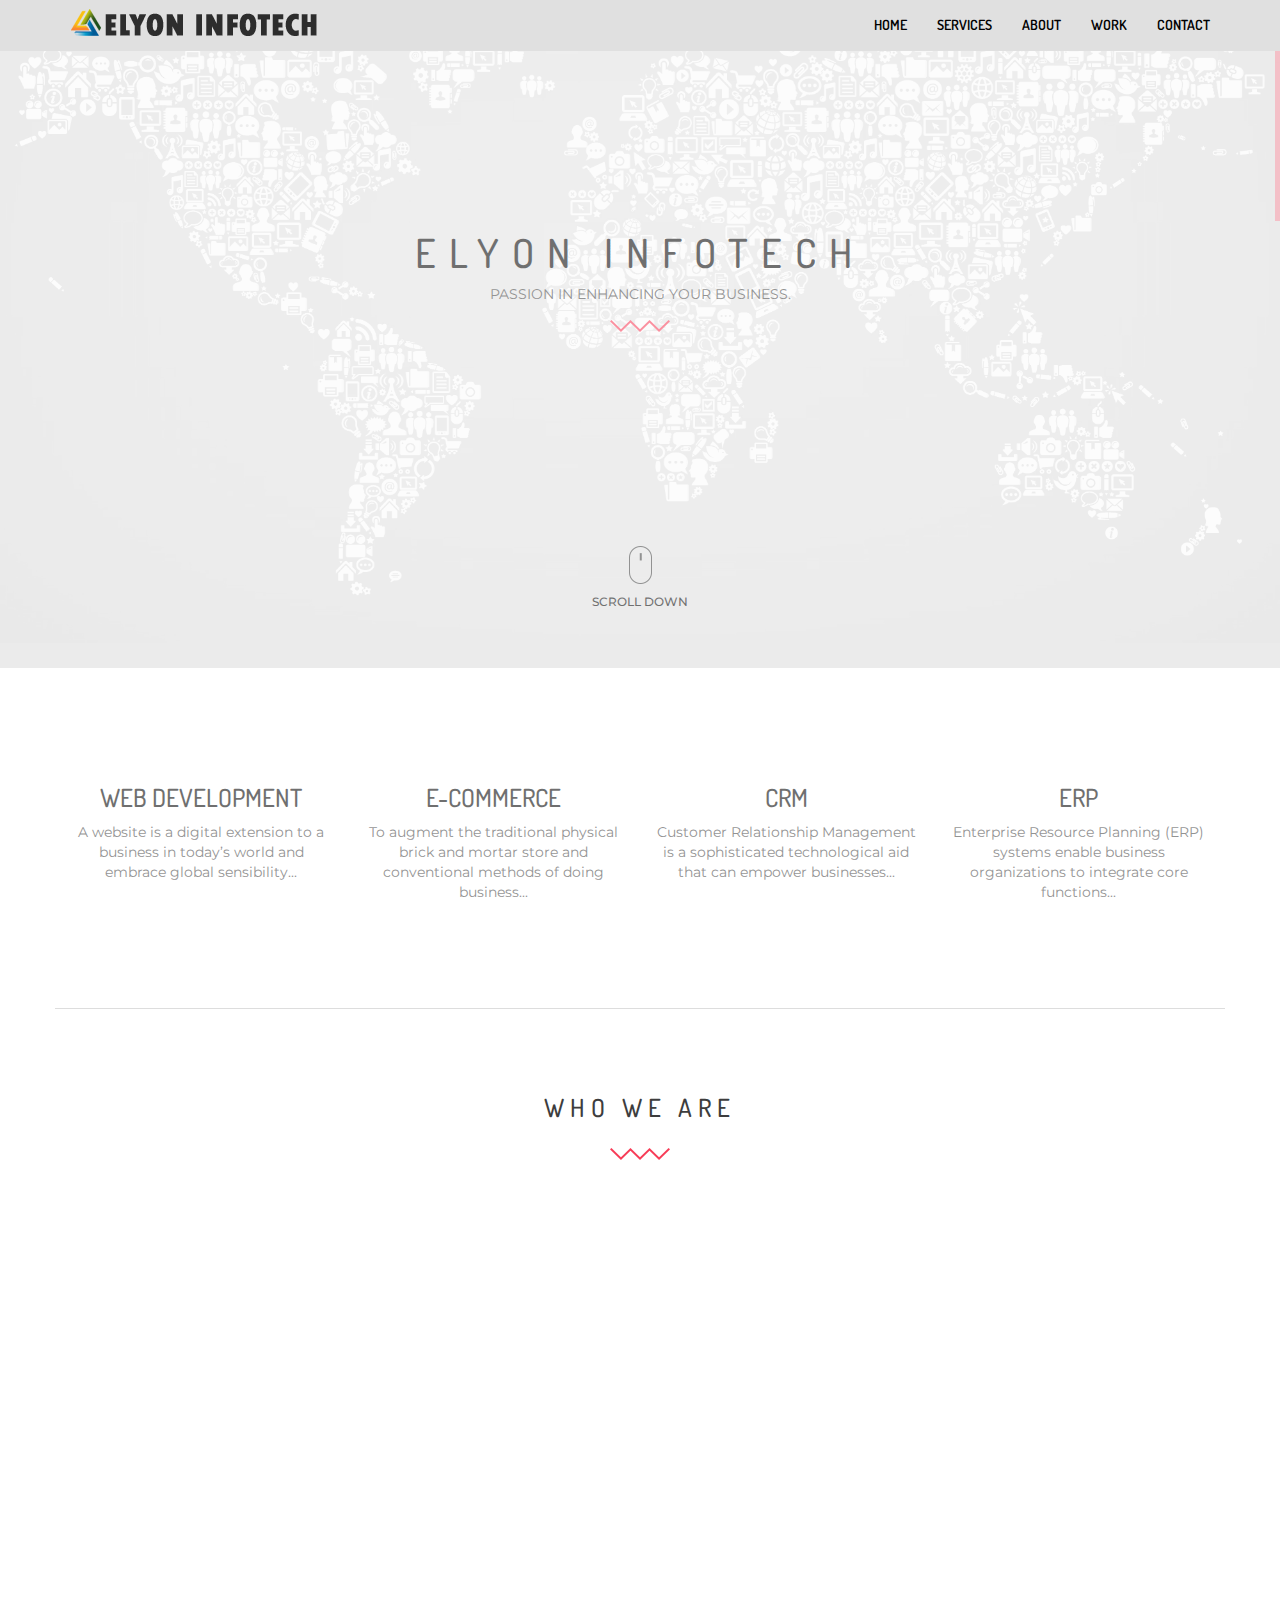
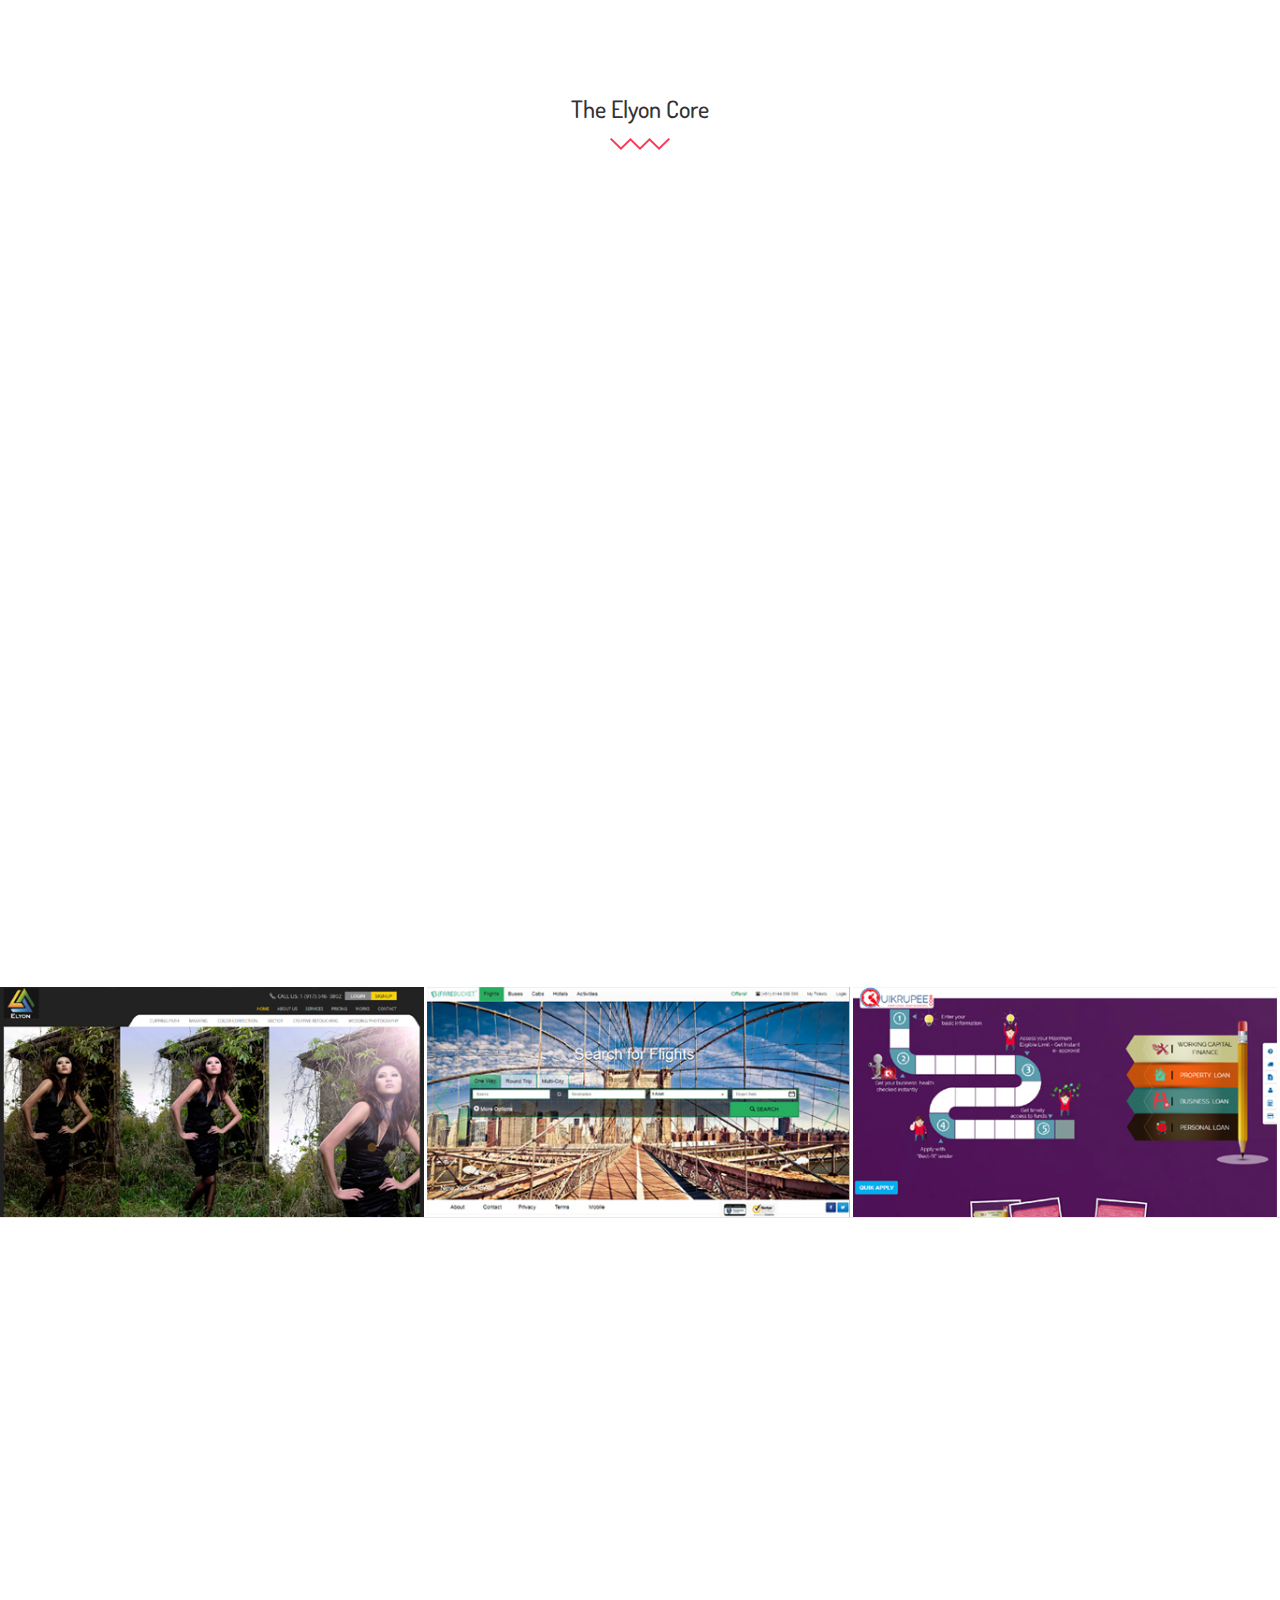
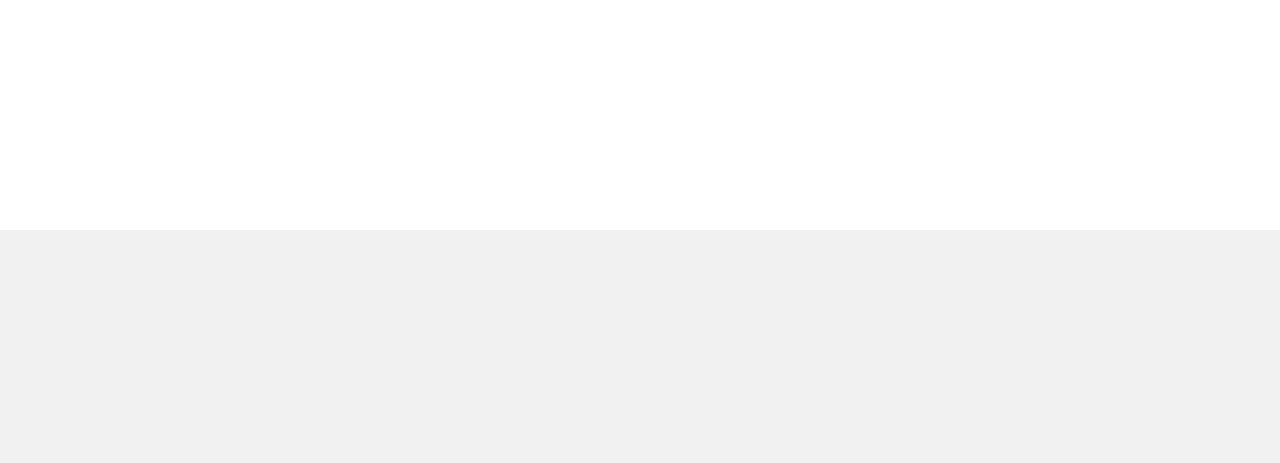
==== commit bed42d80: "Client Login" ====
--- a/index.html
+++ b/index.html
@@ -398,6 +398,8 @@
                             <li><a href=""><i class="fa fa-linkedin"></i></a></li>
                             <li><a href="" target="_blank"><i class="fa fa-dribbble"></i></a></li>
                         </ul>
+
+			<a href="http://demo.elyoninfotech.com/app/login">Client Login</a>
                     </div>
                 </div>
             </div>
@@ -445,4 +447,4 @@
 
 
 <!-- Mirrored from elyoninfotech.com/ by HTTrack Website Copier/3.x [XR&CO'2014], Sun, 05 Aug 2018 18:55:06 GMT -->
-</html>+</html>
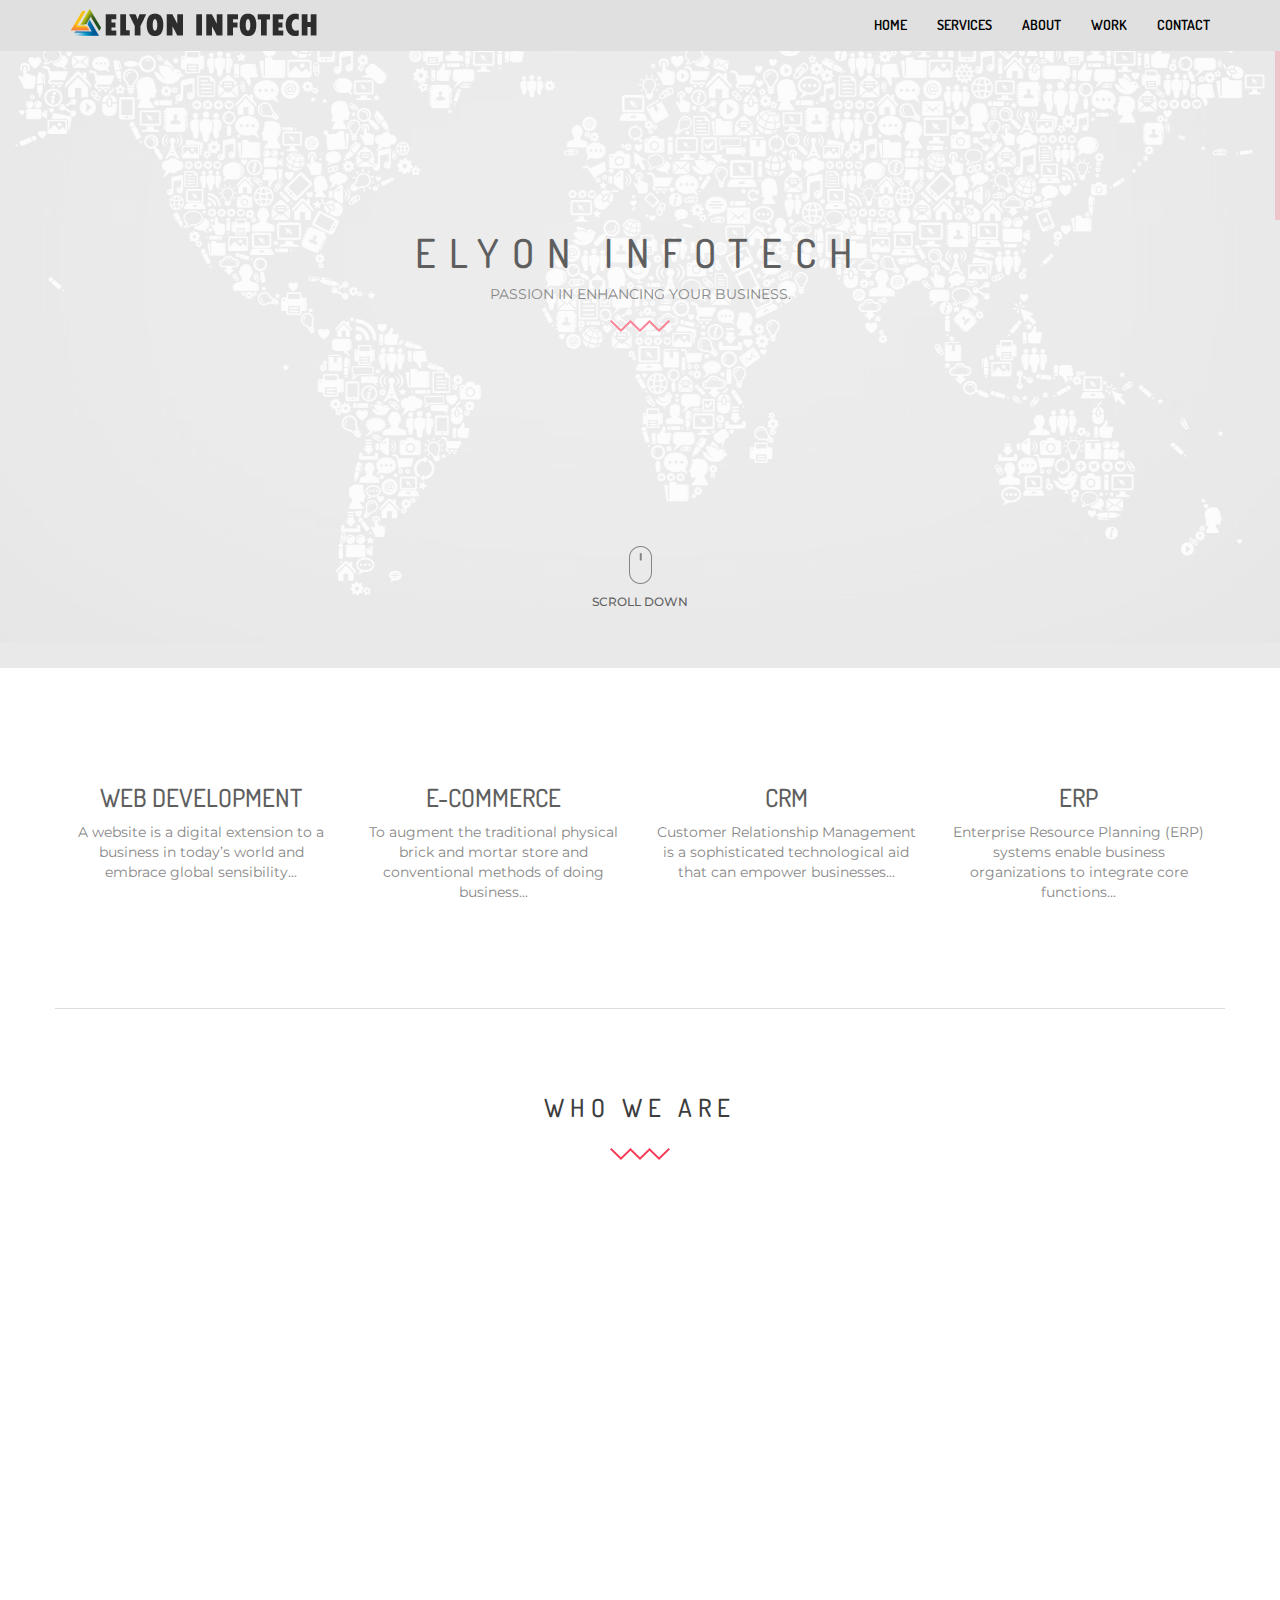
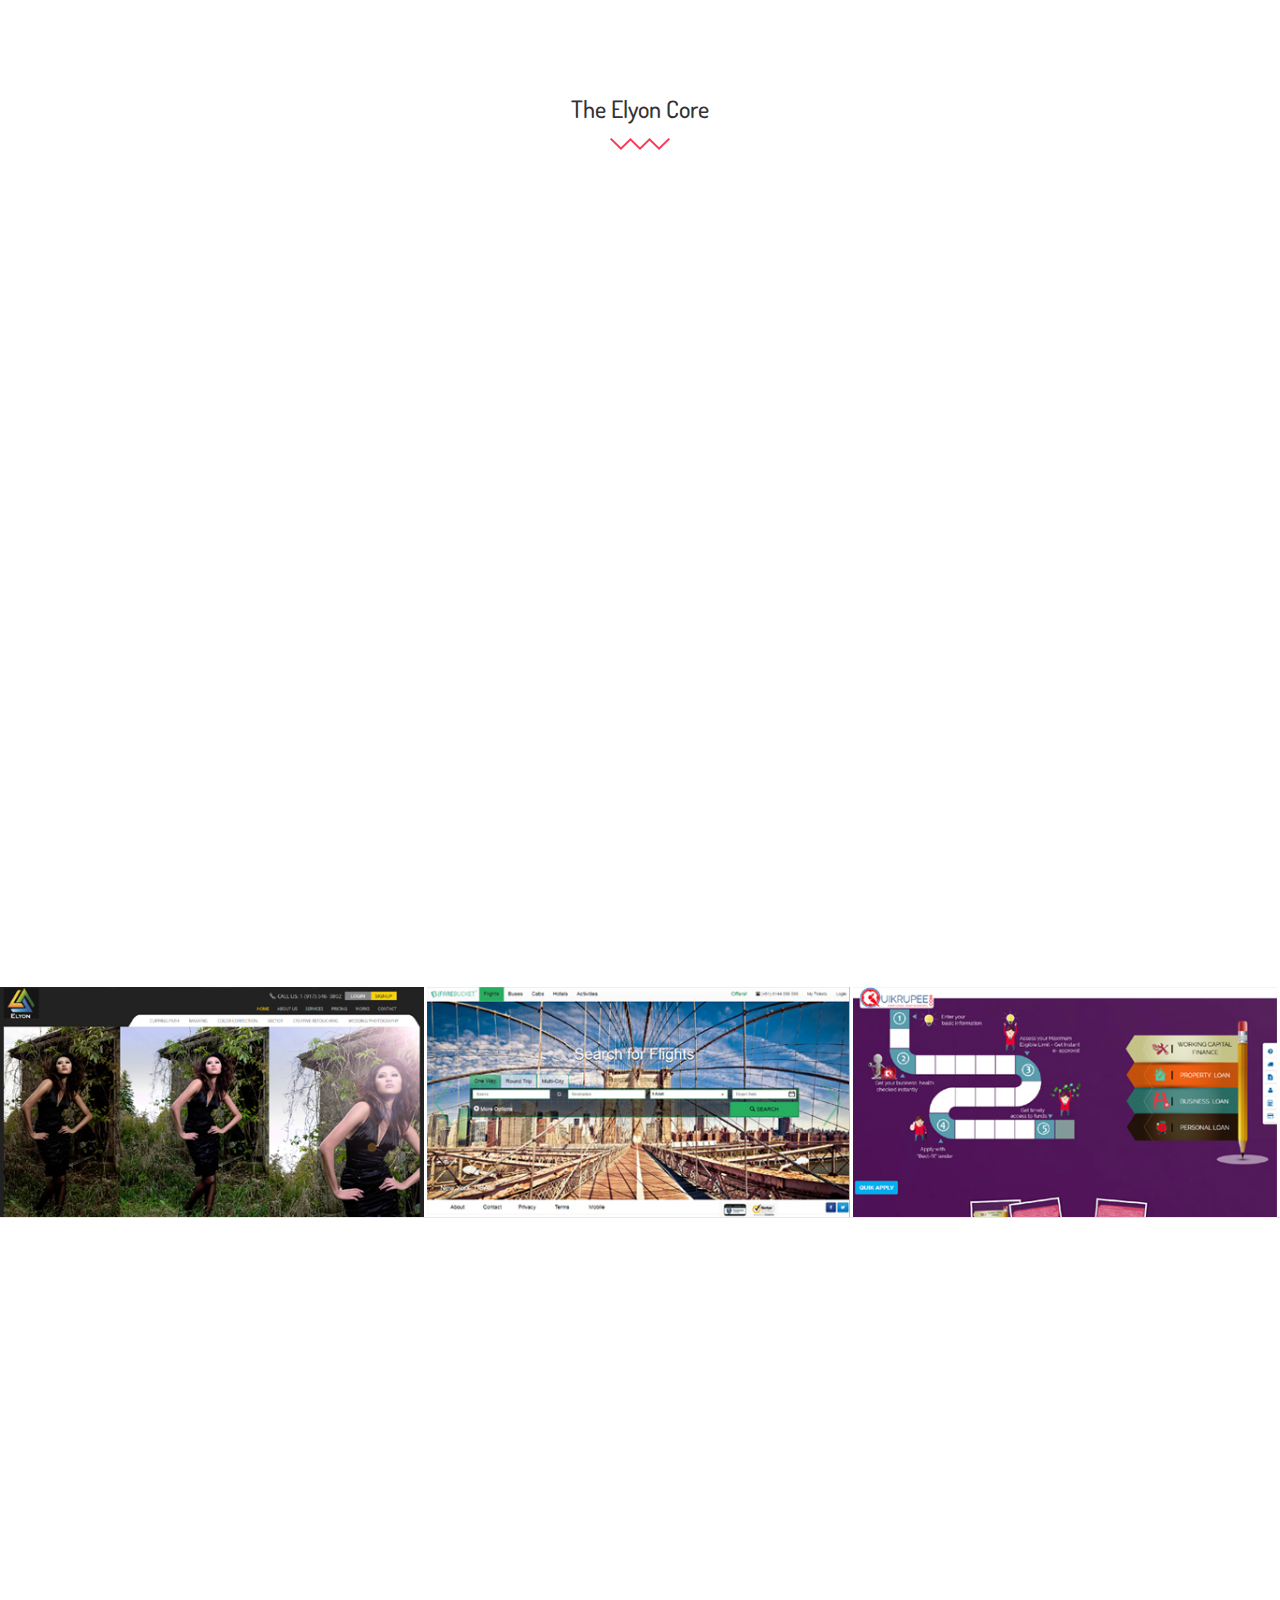
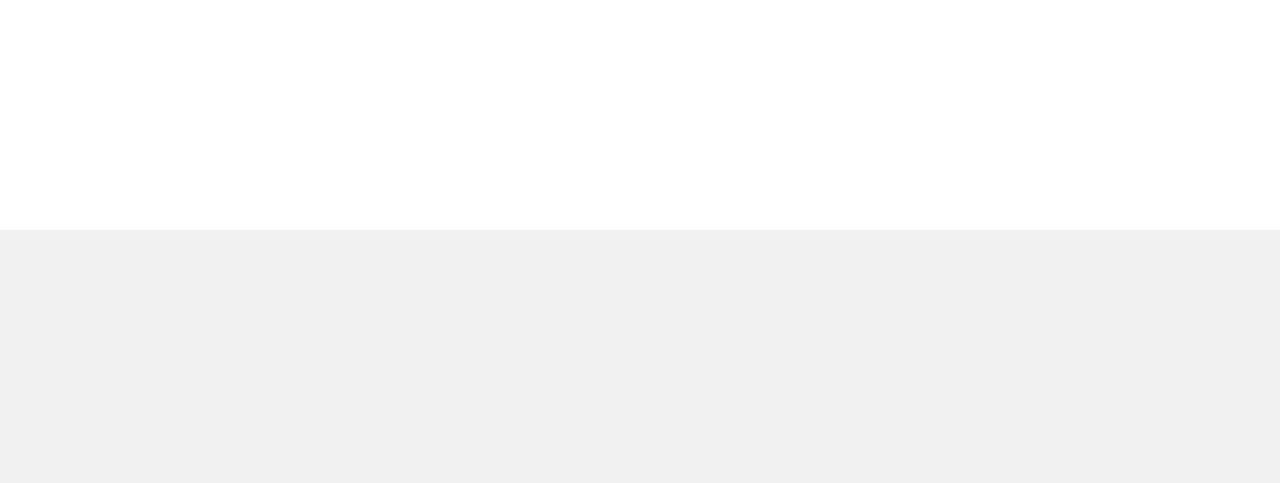
==== commit 6b15ef7e: "update" ====
--- a/index.html
+++ b/index.html
@@ -398,8 +398,6 @@
                             <li><a href=""><i class="fa fa-linkedin"></i></a></li>
                             <li><a href="" target="_blank"><i class="fa fa-dribbble"></i></a></li>
                         </ul>
-
-			<a href="http://demo.elyoninfotech.com/app/login">Client Login</a>
                     </div>
                 </div>
             </div>
@@ -408,6 +406,9 @@
             <div class="row">
                 <div class="col-md-12 text-center">
                     <div class="copyright_text   wow fadeInUp animated">
+			    
+			    <a href="http://demo.elyoninfotech.com/app/login">Client Login</a>
+
                         <p>&copy; Elyon Infotech 2016. All Right Reserved.</p>
                     </div>
                 </div>
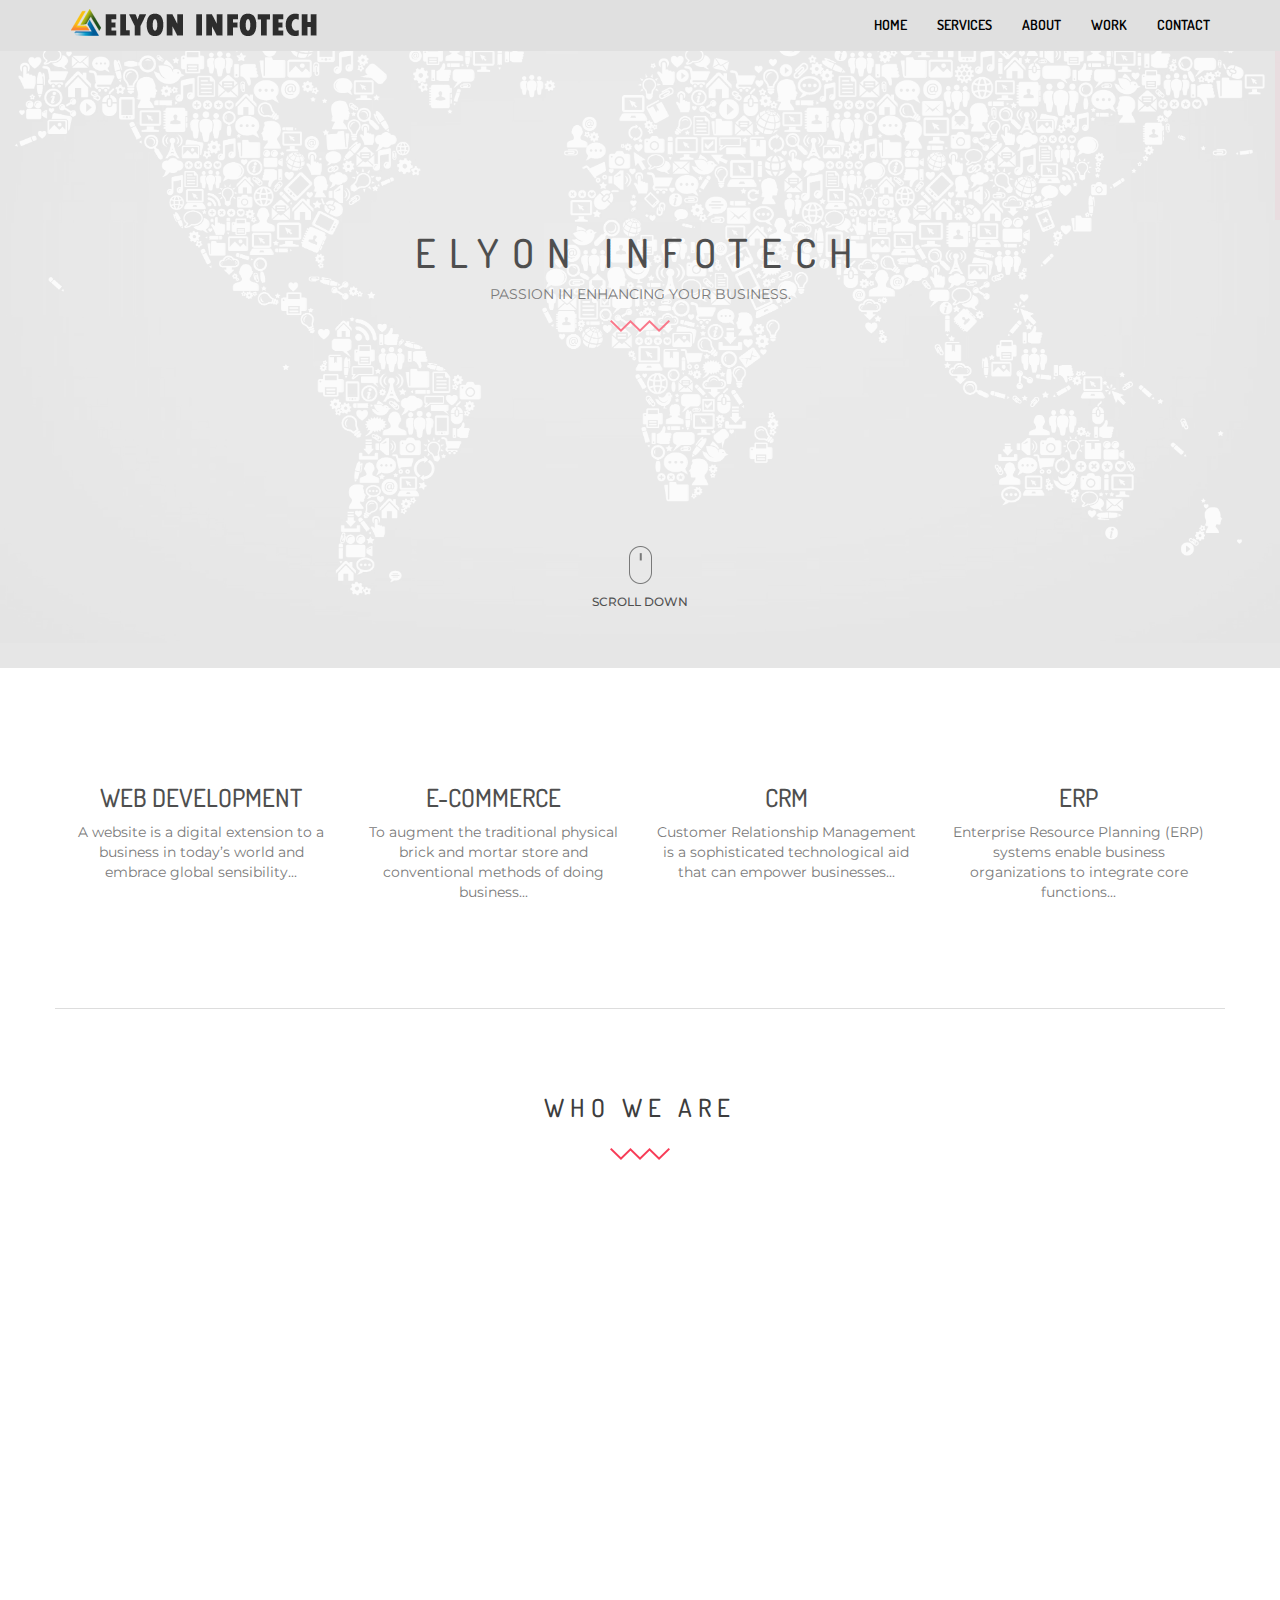
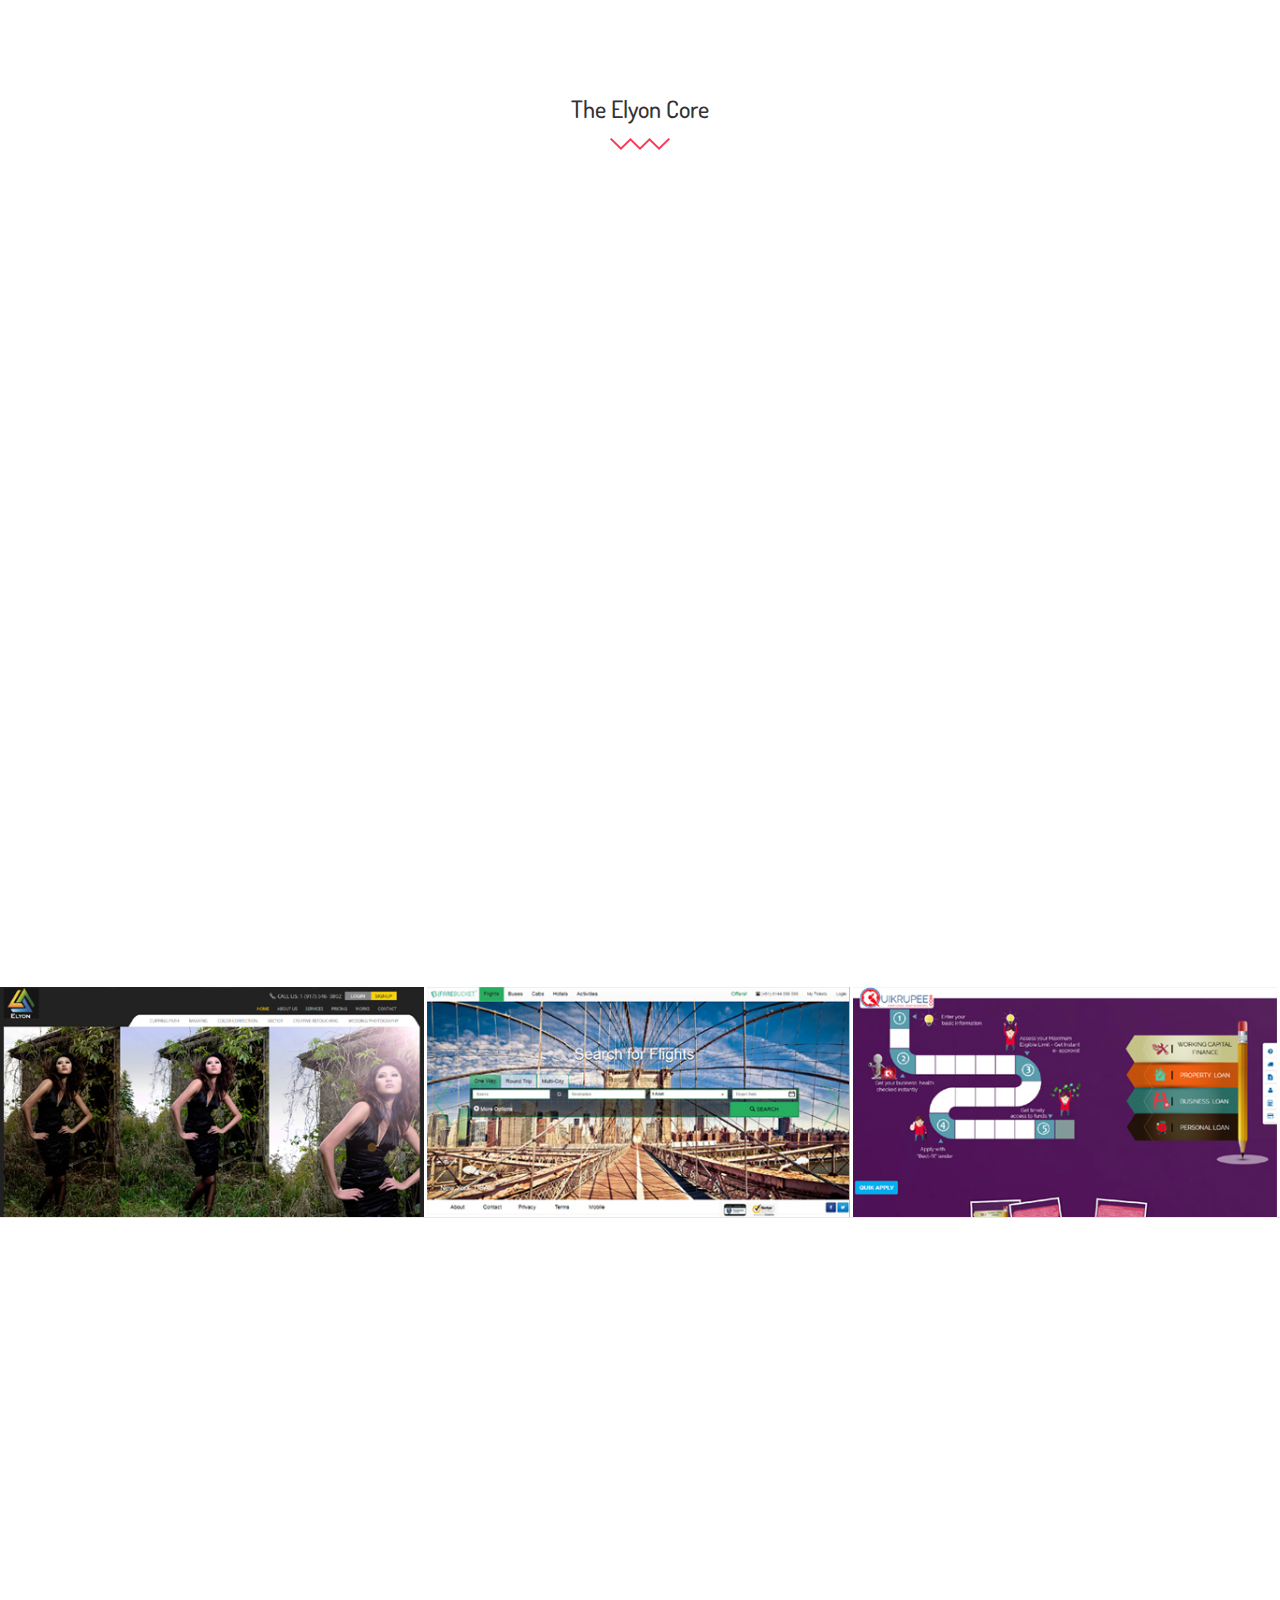
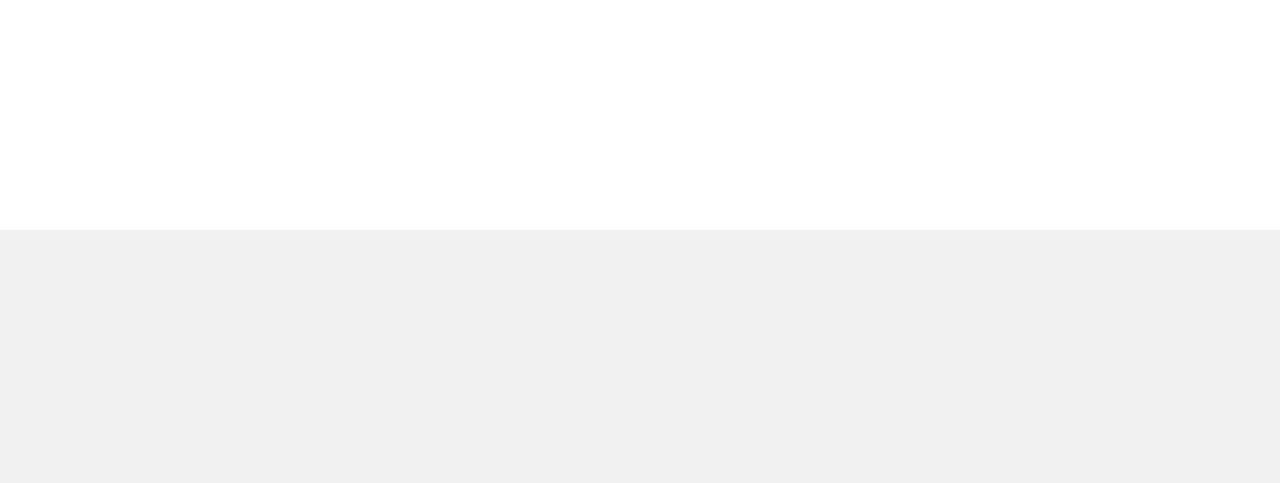
==== commit 58689777: "Updated CLient link" ====
--- a/index.html
+++ b/index.html
@@ -407,7 +407,7 @@
                 <div class="col-md-12 text-center">
                     <div class="copyright_text   wow fadeInUp animated">
 			    
-			    <a href="http://demo.elyoninfotech.com/app/login">Client Login</a>
+			    <a href="http://demos.elyoninfotech.com/app/login">Client Login | Admin Login</a>
 
                         <p>&copy; Elyon Infotech 2016. All Right Reserved.</p>
                     </div>
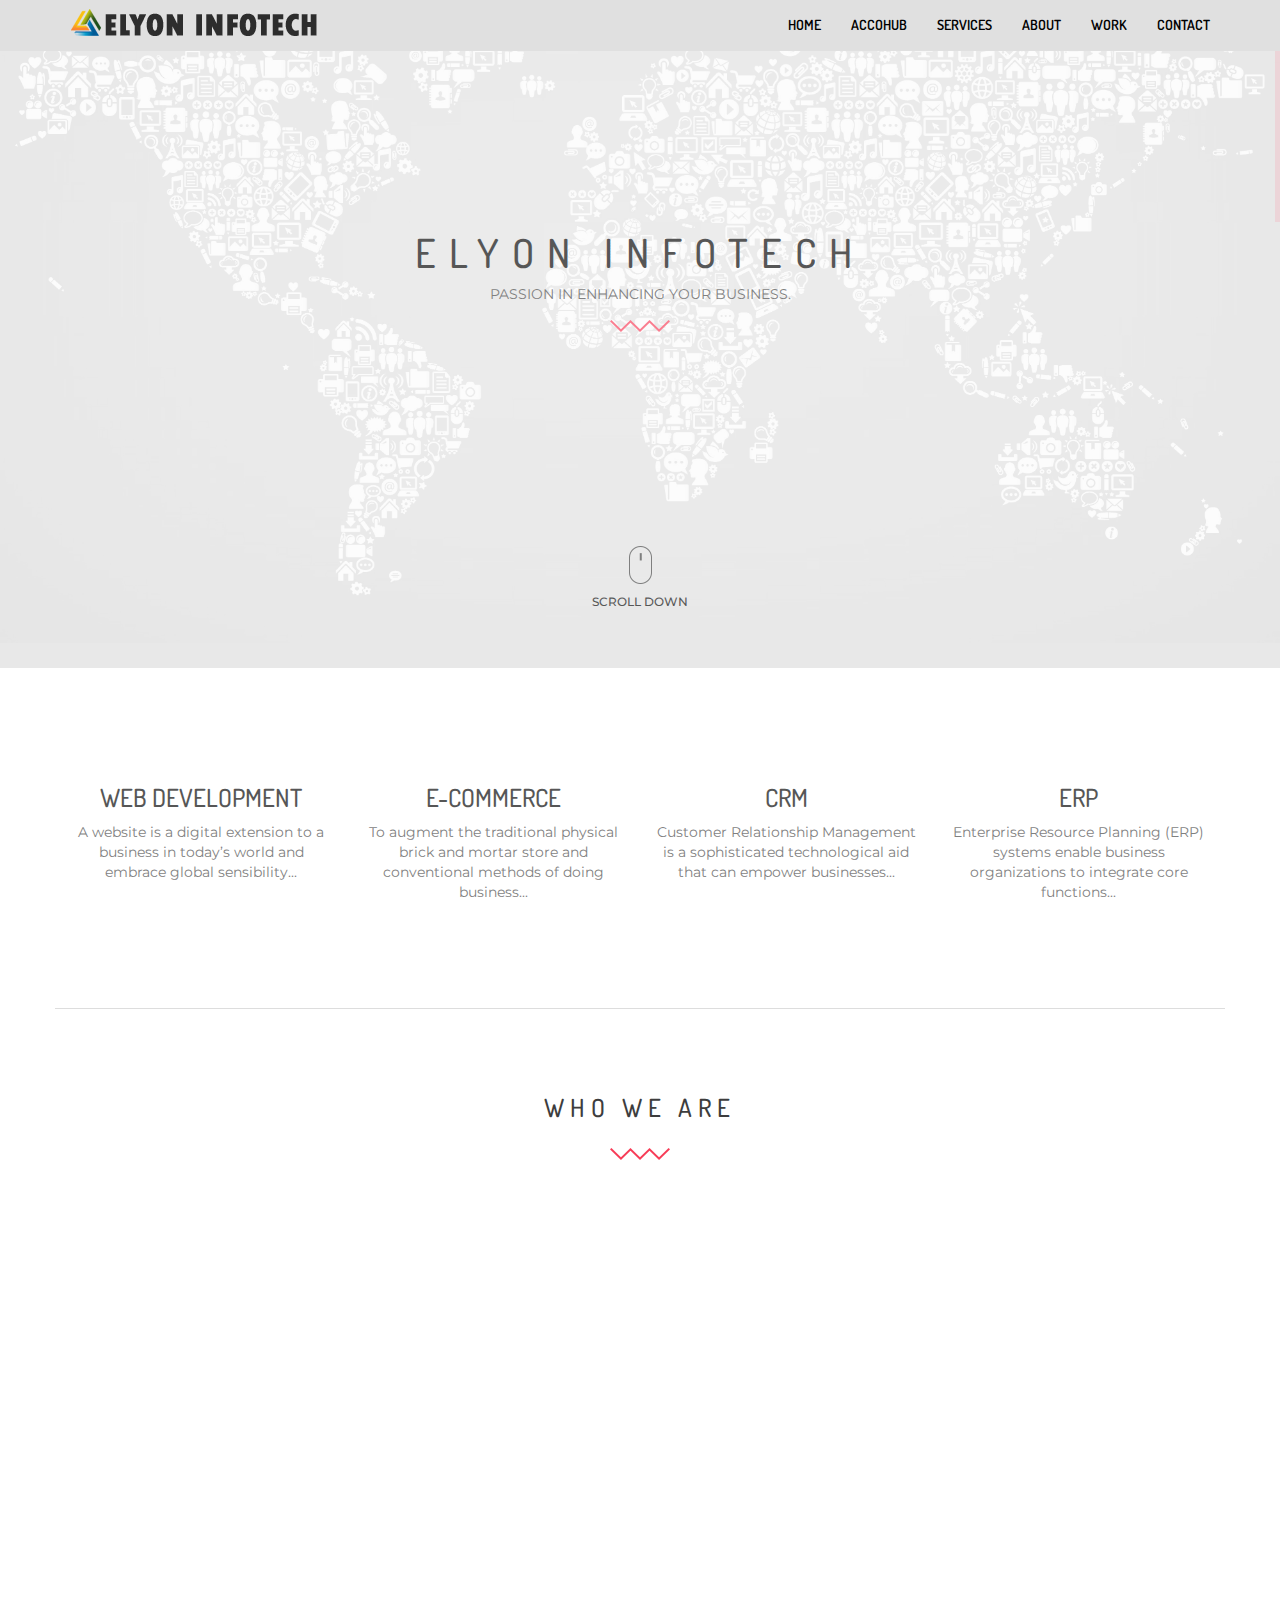
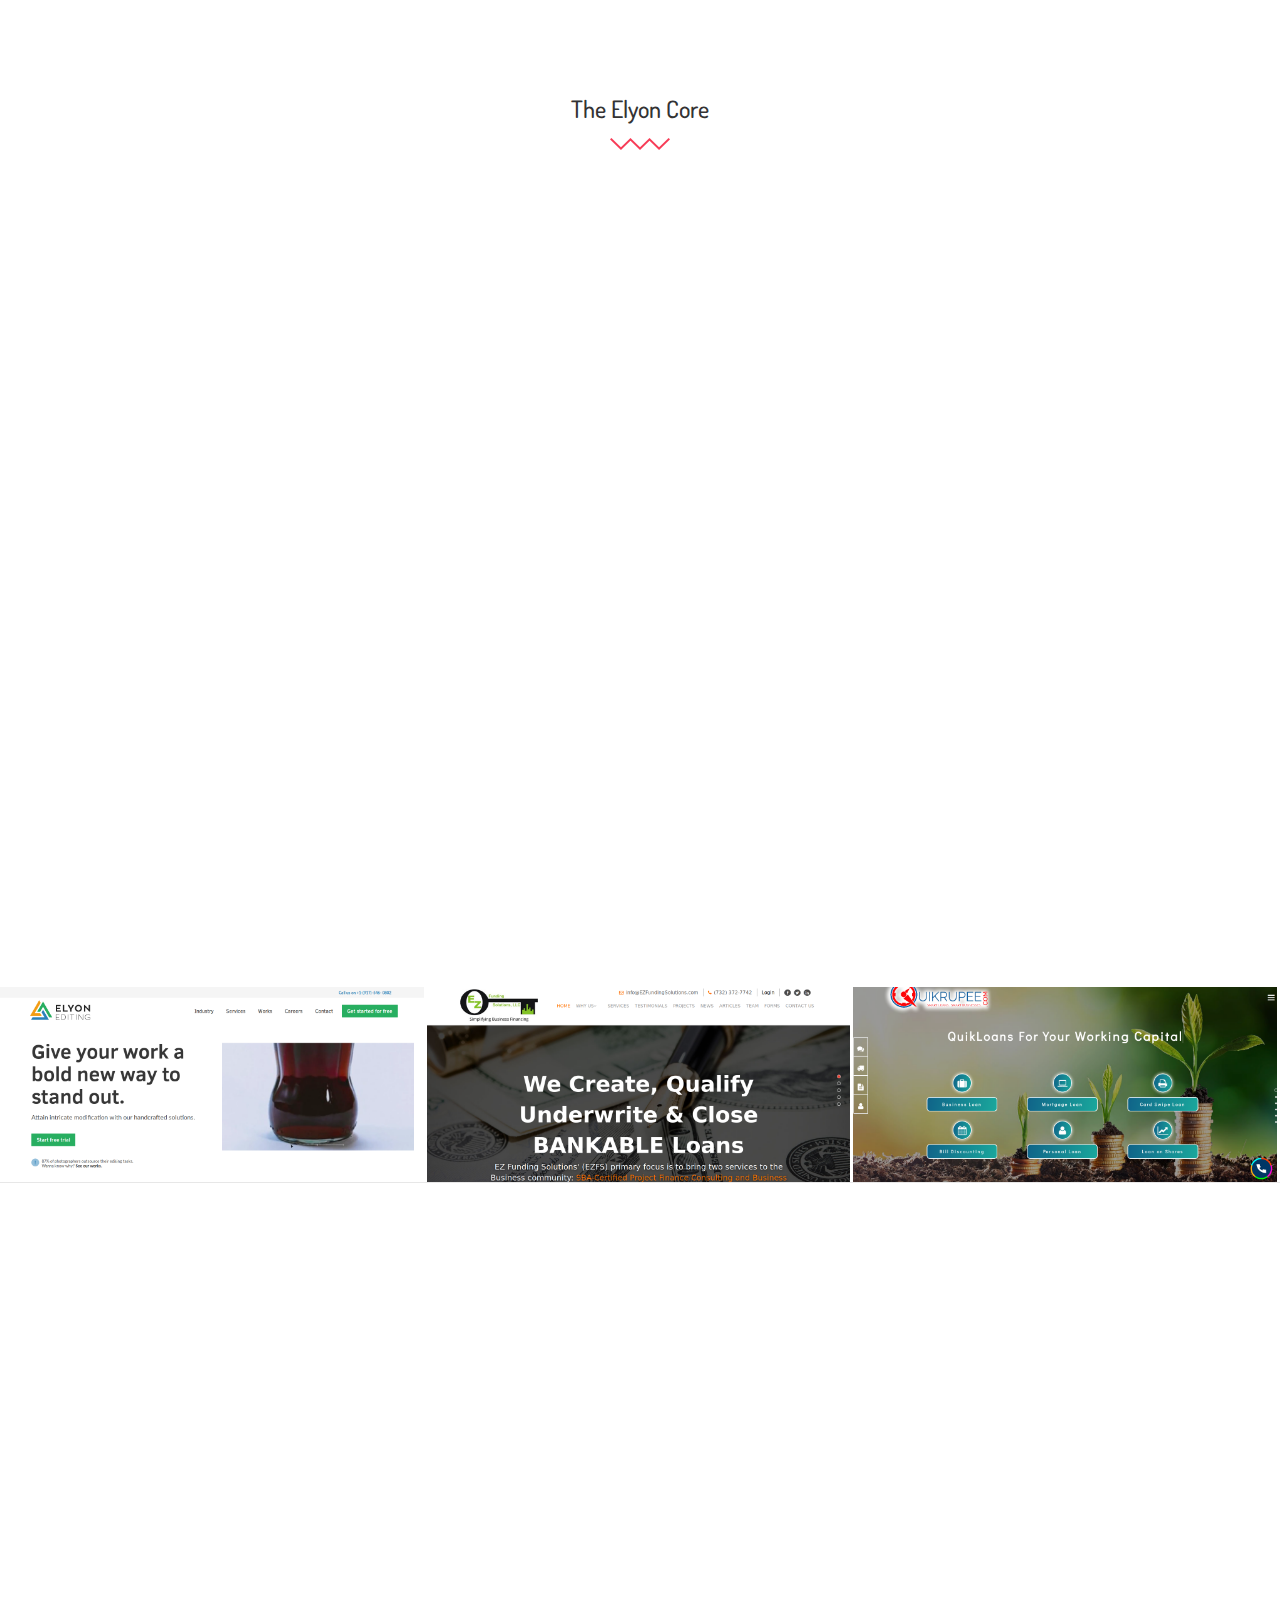
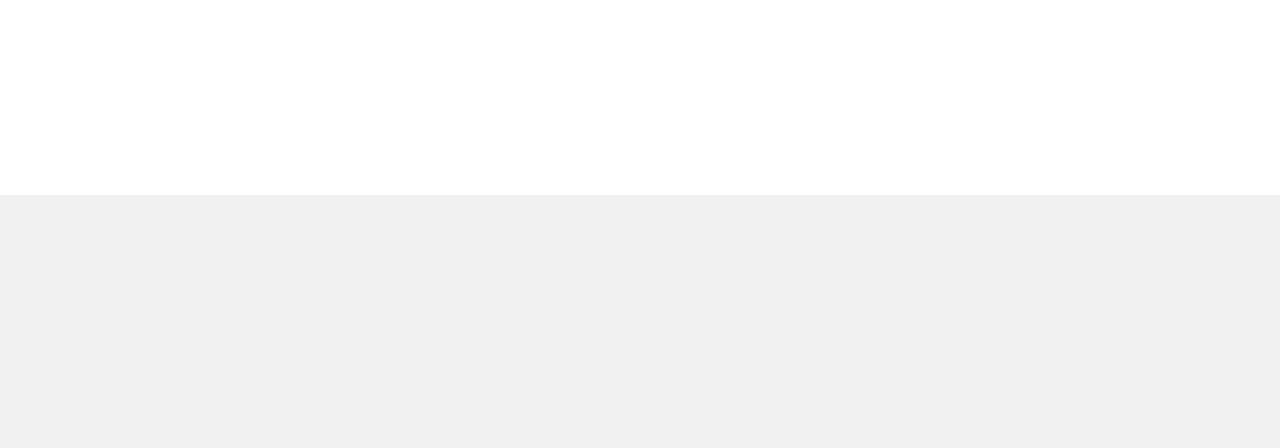
==== commit 97a667af: "changes" ====
--- a/index.html
+++ b/index.html
@@ -43,6 +43,16 @@
 	  <script src="https://oss.maxcdn.com/libs/html5shiv/3.7.0/html5shiv.js"></script>
 	  <script src="https://oss.maxcdn.com/libs/respond.js/1.4.2/respond.min.js"></script>
 	<![endif]-->
+    <!-- Global site tag (gtag.js) - Google Analytics -->
+<script async src="https://www.googletagmanager.com/gtag/js?id=UA-136593419-1"></script>
+<script>
+  window.dataLayer = window.dataLayer || [];
+  function gtag(){dataLayer.push(arguments);}
+  gtag('js', new Date());
+
+  gtag('config', 'UA-136593419-1');
+</script>
+
 </head>
 
 <body>
@@ -70,6 +80,7 @@
 	                <div class="collapse navbar-collapse" id="bs-example-navbar-collapse-1">
 	                  <ul class="nav navbar-nav navbar-right">
 	                    <li><a href="#HOME">Home</a></li>
+                        <li><a href="accohub-client-portal-accountants.html">AccoHub</a></li>
 	                    <li><a href="#SERVICE">Services</a></li>
 	                    <li><a href="#ABOUT">About</a></li>
 	                    <li><a href="#WORK">Work</a></li>
@@ -275,10 +286,10 @@
                 <div class="col-md-4 no_padding">
                     <div class="single_image">
 						<a href="elyonediting.html">
-							<img src="images/w3.jpg" alt="">
+							<img src="images/elyon.png" alt="">
 							<div class="image_overlay">
 								<h2>elyonediting.com</h2>
-								<h4>Website</h4>
+								<h4>Website & Client Portal</h4>
 							</div>
 						</a>
                     </div>
@@ -286,10 +297,10 @@
                 <div class="col-md-4 no_padding">
                     <div class="single_image">
 						<a href="farebucket.html">
-							<img src="images/w1.jpg" alt="">
+							<img src="images/ezfs.png" alt="">
 							<div class="image_overlay">
-								<h2>farebucket.com</h2>
-								<h4>Website</h4>
+								<h2>ezfundingsolutions.com</h2>
+								<h4>Business Portal</h4>
 							</div>                        
 						</a>
                     </div>
@@ -297,7 +308,7 @@
                 <div class="col-md-4 no_padding">
                     <div class="single_image">
 						<a href="quikrupee.html">
-							<img src="images/w2.jpg" alt="">
+							<img src="images/qr.png" alt="">
 							<div class="image_overlay">
 								<h2>quikrupee.com</h2>
 								<h4>Website</h4>
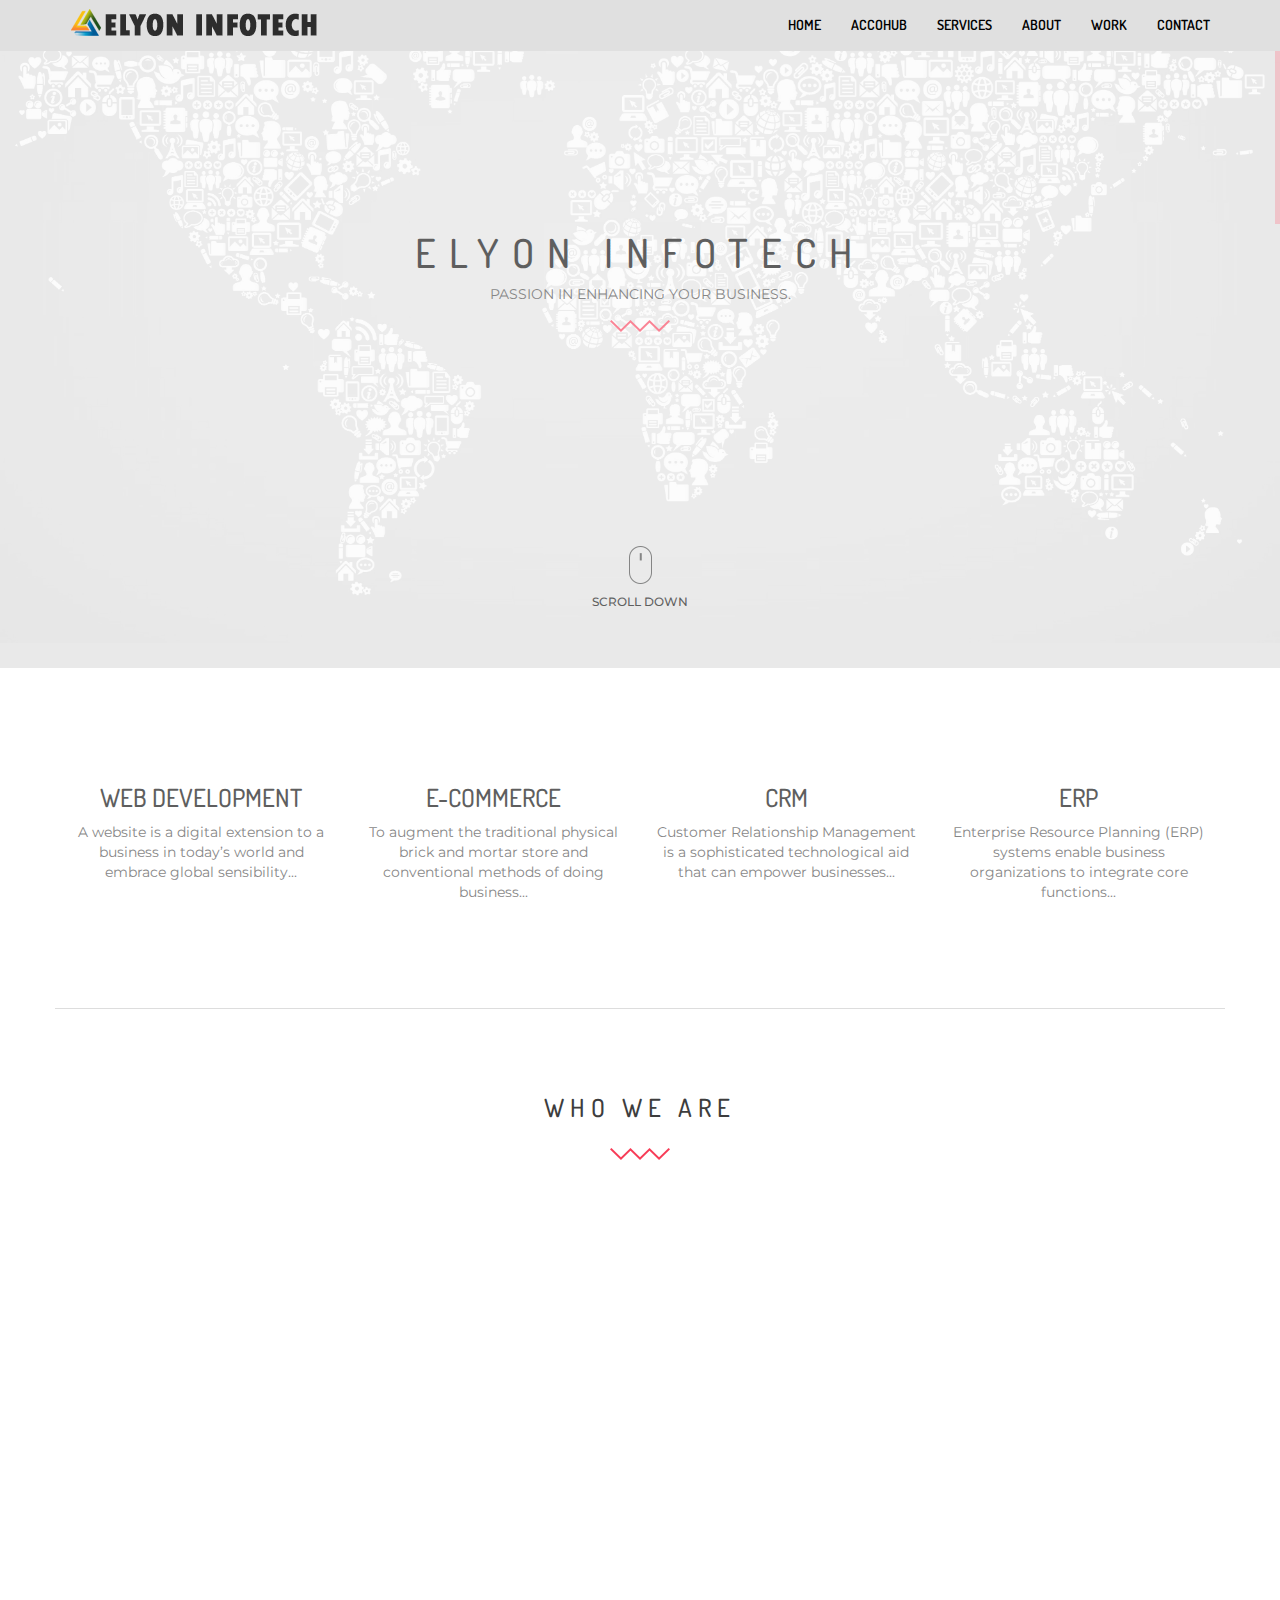
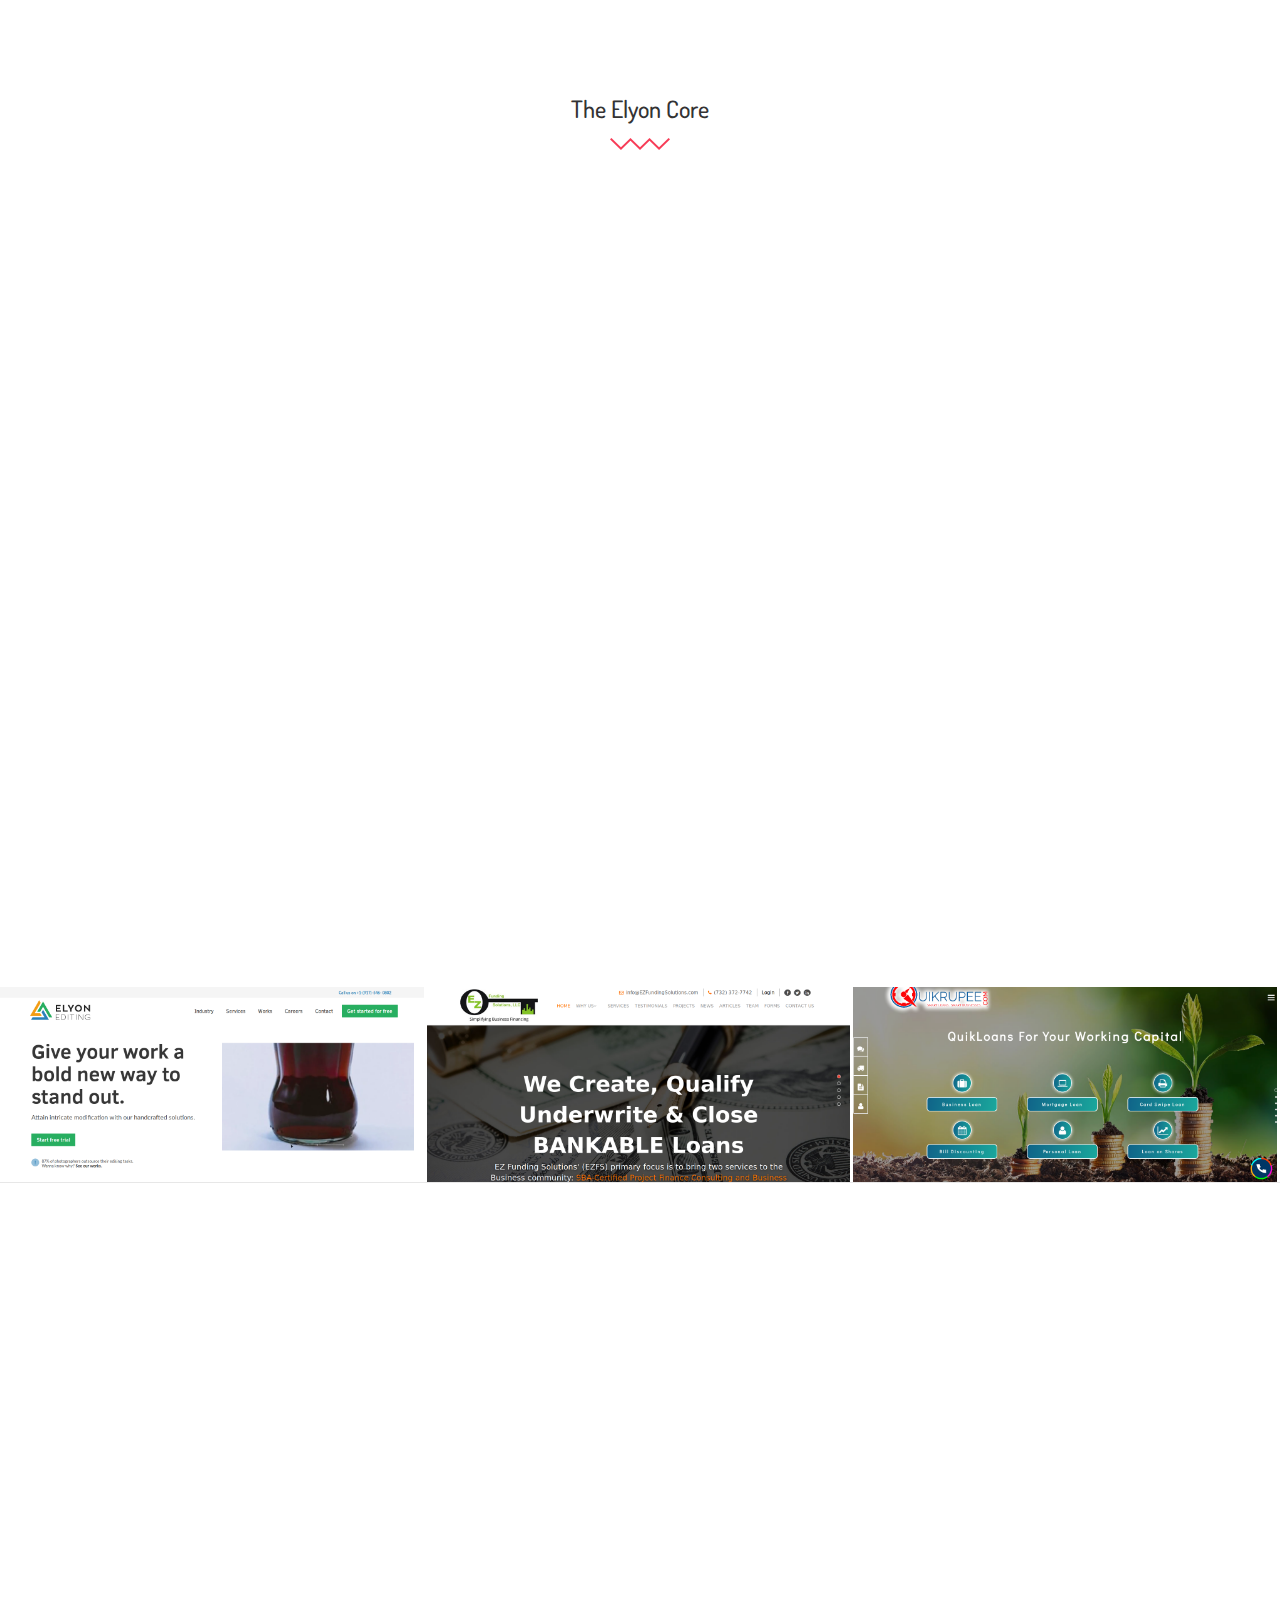
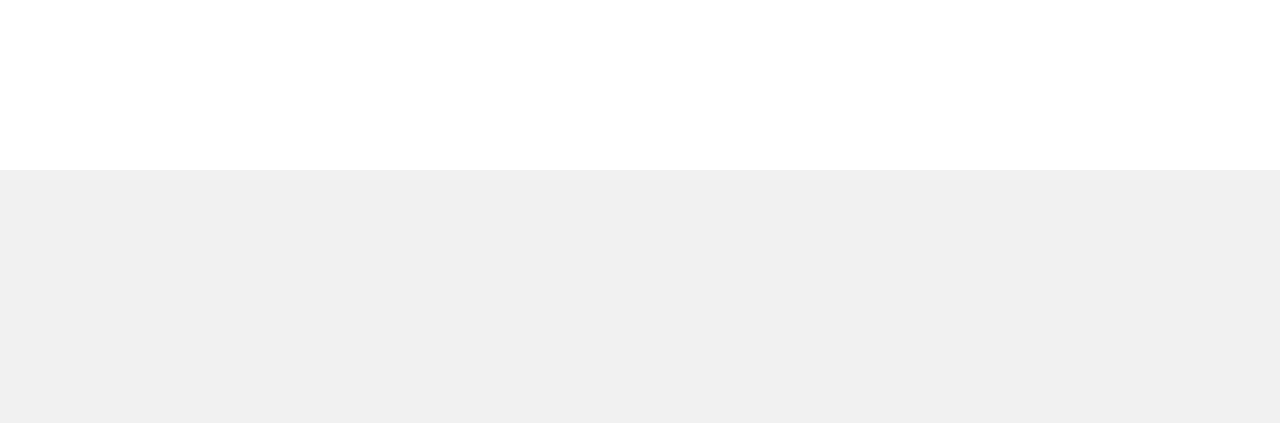
==== commit e45d38c1: "changes" ====
--- a/index.html
+++ b/index.html
@@ -354,7 +354,7 @@
                     </div>
                 </div>
                 <div class="col-md-9  wow fadeInRight animated">
-                    <form class="contact-form" action="http://elyoninfotech.com/form.php" method="post">
+                    <form class="contact-form" action="https://formspree.io/senthil@concurr.co" method="post">
 	<div class="row">
 		<div class="col-md-6">
 			<input type="text" class="form-control" name="name" id="name" placeholder="Name" required>
@@ -377,7 +377,7 @@
             <div class="row">
                 <div class="col-md-12 text-center">
                     <div class="work-with   wow fadeInUp animated">
-                        <h3>looking forward to hearing from you!</h3>
+                        <h3></h3>
                     </div>
                 </div>
             </div>
@@ -420,7 +420,7 @@
 			    
 			    <a href="http://demos.elyoninfotech.com/app/login">Client Login | Admin Login</a>
 
-                        <p>&copy; Elyon Infotech 2016. All Right Reserved.</p>
+                        <p>&copy; Elyon Infotech 2019. All Right Reserved.</p>
                     </div>
                 </div>
             </div>
